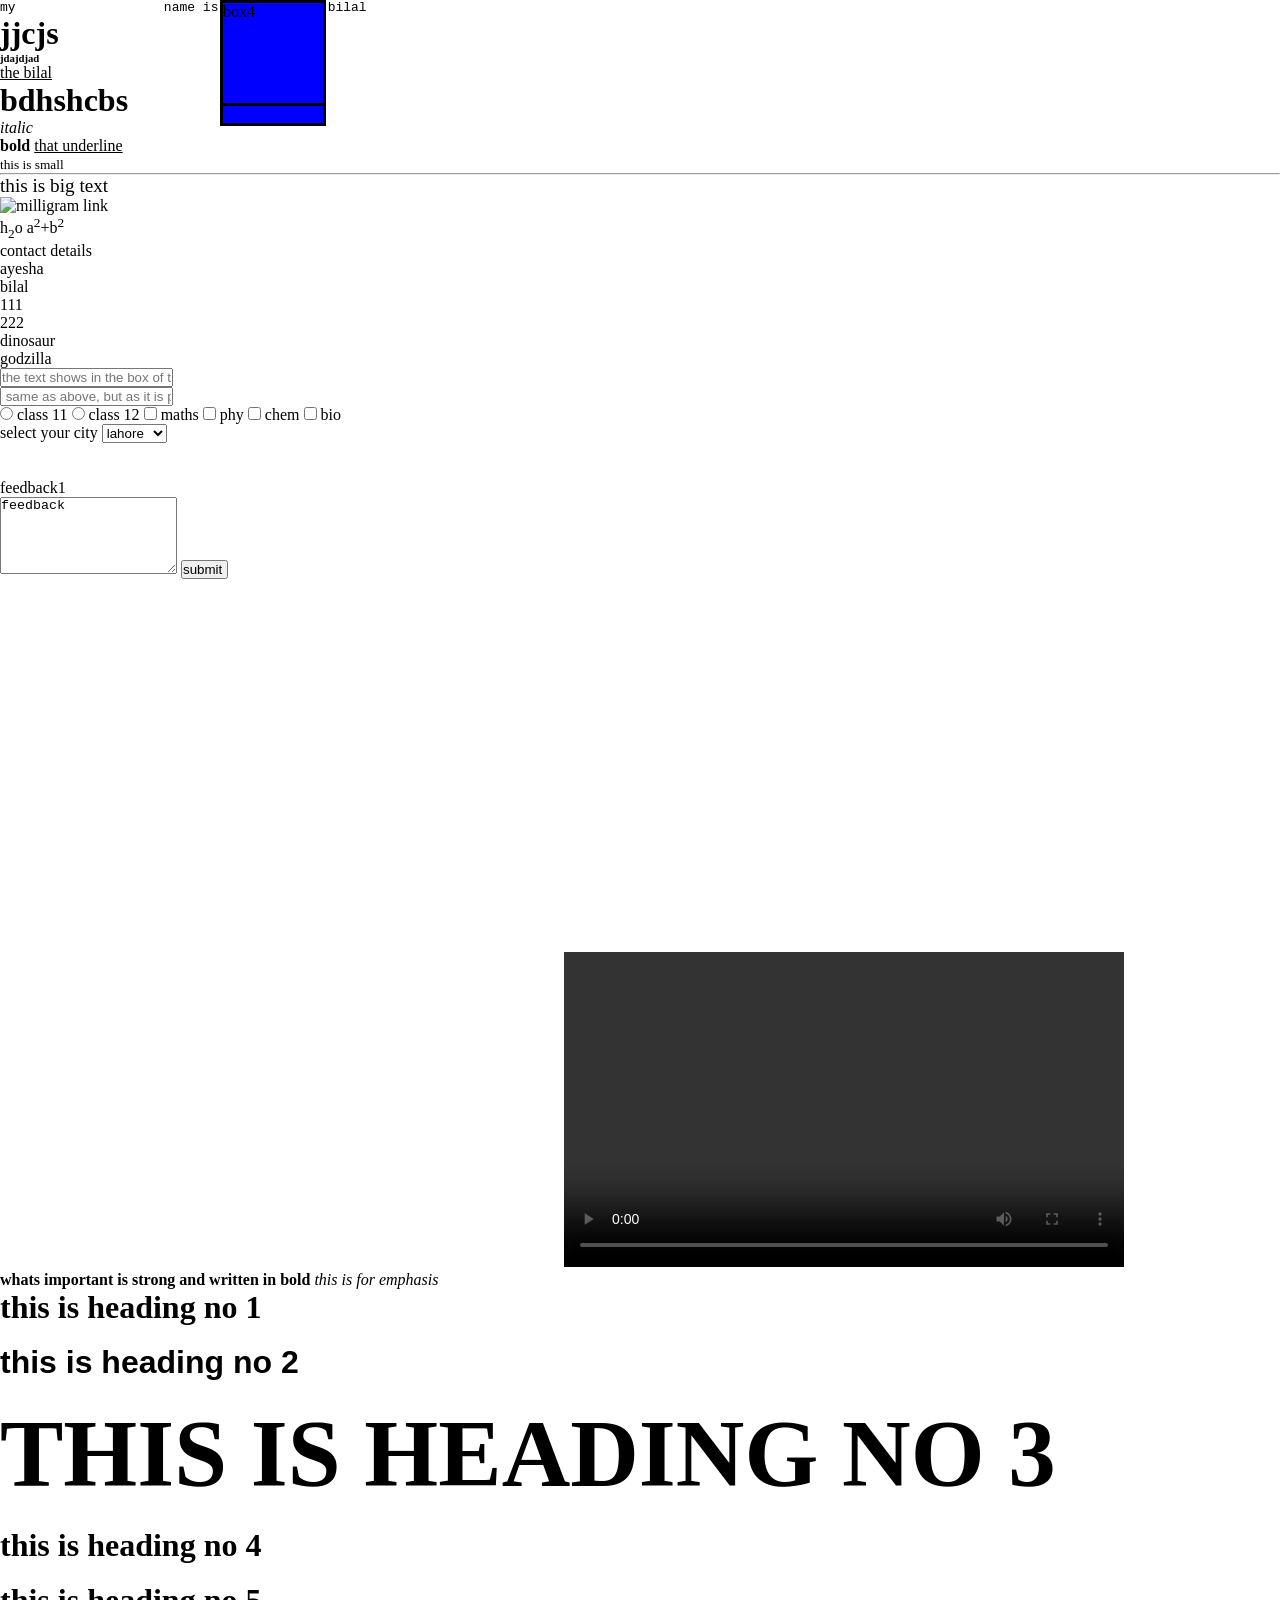
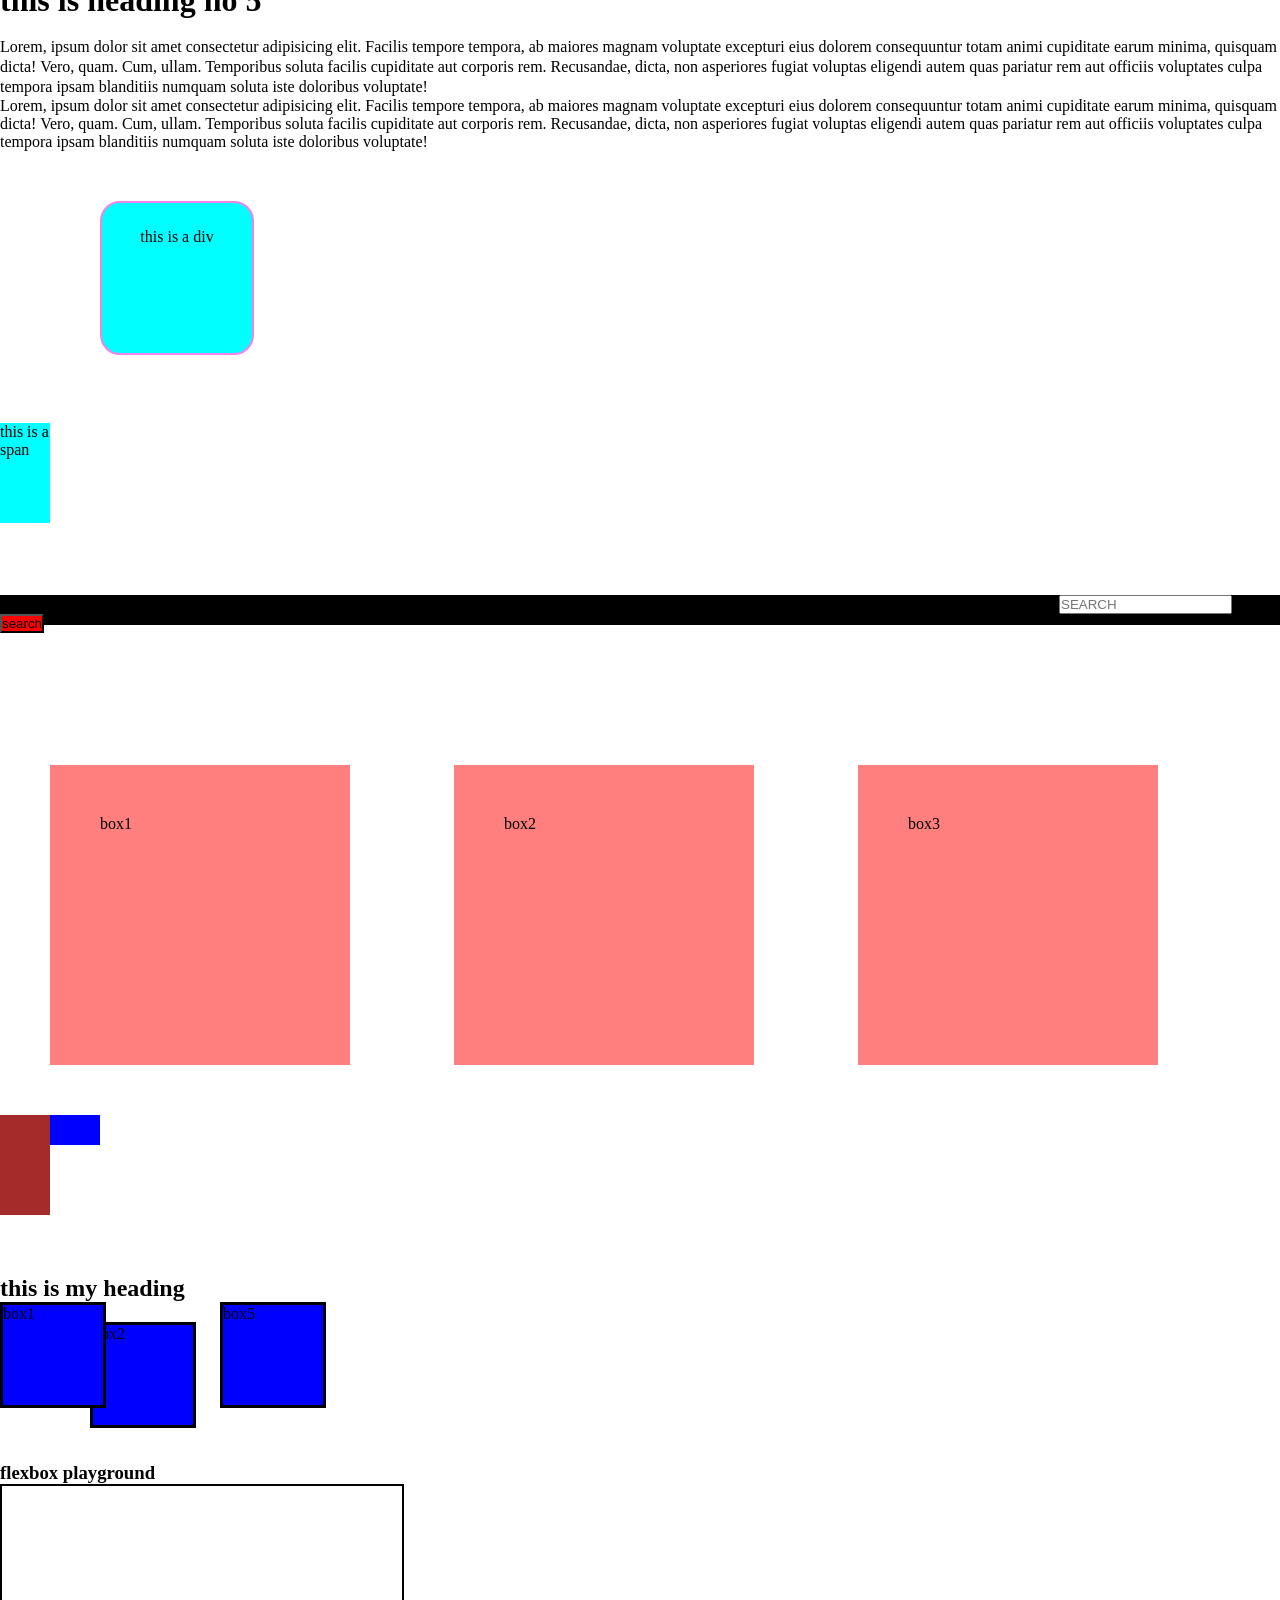
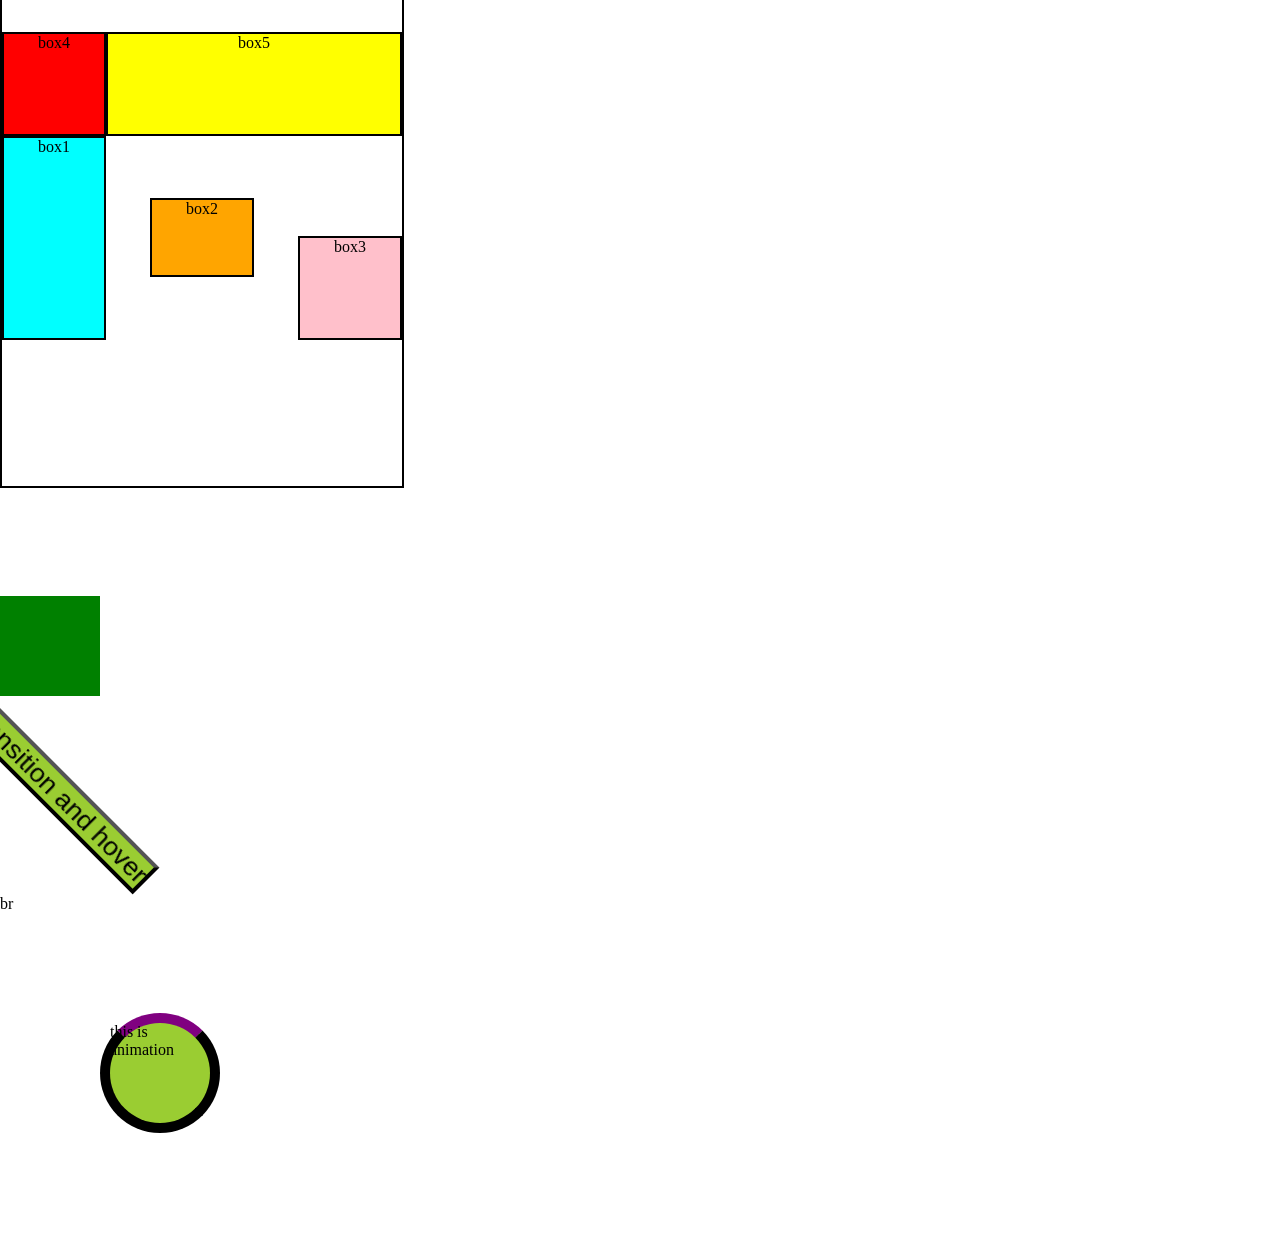
==== index.html @ 179b6be2 "my first code" ====
<!DOCTYPE html>
<html lang="en">
<head>
    <meta charset="UTF-8">
    <meta name="viewport" content="width=device-width, initial-scale=1.0">
    <link rel="stylesheet" href="style.css">
    <title>Document</title>
</head>
<body>

      <header></header>
    <title>my name is bilal</title>
    <pre>my                   name is              bilal</pre>
    <h1>jjcjs</h1>
    <h6>jdajdjad</h6>
    <a href="https://react-native.en.softonic.com/" target="_main"> the bilal </a>
        <header><h1>bdhshcbs</h1></header>
    <i> italic </i>
    <br>


    <b> bold </b>
    <u> that underline</u>
    <!-- this upper section is the first lesson, its comment for ourselves-->
     <br>
     <small>this is small</small>
     <hr>
     <big>this is big text</big>
     <br>
     <img src="https://milligram.com/collections/notebooks" alt="milligram link" height="100" width="200" >
     <p>h<sub>2</sub>o   a<sup>2</sup>+b<sup>2</sup></p>
     <footer> contact details</footer>
     <ul>
        <li>ayesha </li>
        <li>bilal</li>
        <ol>
            <li>111</li>
            <li>222</li>
        </ol>
        <li> dinosaur</li>
        <li>godzilla</li>
     </ul>

     <!--TEXT DECORATION: we can set it non
     list style type: we can set it non 
     -->



     <form>
        <input type="text" placeholder="the text shows in the box of type=text">
        <br>
        <input type="password" placeholder=" same as above, but as it is password it shows in dotted form">
        <br>

        <input type="radio" value="class 11" name="class"> class 11
        <input type="radio" value="class 12" name="class 1"> class 12

        <input type="checkbox" value="maths" name="class" id="1" > maths
        <label for="2"> 
        <input type="checkbox" value="phy" name="class" id="2" > phy
        </label>
         <label for="3"> 
        <input type="checkbox" value="chem" name="class" id="3" > chem
        </label>
         <label for="4"> 
        <input type="checkbox" value="bio" name="class" id="4" > bio
        </label>
<br>
        select your city
        <select  name="city">
            <option value="lahore"> lahore</option>
            <option value="ISB" >ISB</option>
            <option value="karaachi">karachi </option>

        </select>
        <br>
        <br>
        <br>
        feedback1 
        <br>
        <textarea name="feedback" id="1" placeholder=" please give feedback" rows="5">feedback

        </textarea>
        <input type="submit" value="submit ">
    </form>
<br>
  
     
<iframe width="560" height="315" src="https://www.youtube.com/embed/CosNsUVkNjg?si=ky19sd0y8FF1Jpyb" title="YouTube video player" frameborder="0" allow="accelerometer; autoplay; clipboard-write; encrypted-media; gyroscope; picture-in-picture; web-share" referrerpolicy="strict-origin-when-cross-origin" allowfullscreen></iframe>
<br><br><br>
<iframe   width="560" height="315"  src="https://www.wikipedia.org/" frameborder="0"></iframe>


<video  width="560" height="315"  src="https://www.youtube.com/embed/CosNsUVkNjg?si=ky19sd0y8FF1Jpyb" controls loop ></video>






<!--  where left on mac-->
  <br>
  <strong>whats important is strong and written in bold </strong>
  <em>this is for emphasis </em>



<h1 id="h1">this is heading no 1</h1><br>
<h1 id="h2">this is heading no 2</h1><br>
<h1 id="h3">this is heading no 3</h1><br>
<h1 id="h4">this is heading no 4</h1><br>
<h1 id="h5">this is heading no 5</h1><br>



<p id="p1"> Lorem, ipsum dolor sit amet consectetur adipisicing elit. Facilis tempore tempora, ab maiores magnam voluptate excepturi eius dolorem consequuntur totam animi cupiditate earum minima, quisquam dicta! Vero, quam. Cum, ullam.
Temporibus soluta facilis cupiditate aut corporis rem. Recusandae, dicta, non asperiores fugiat voluptas eligendi autem quas pariatur rem aut officiis voluptates culpa tempora ipsam blanditiis numquam soluta iste doloribus voluptate!

</p>
<p id="p2"> Lorem, ipsum dolor sit amet consectetur adipisicing elit. Facilis tempore tempora, ab maiores magnam voluptate excepturi eius dolorem consequuntur totam animi cupiditate earum minima, quisquam dicta! Vero, quam. Cum, ullam.
Temporibus soluta facilis cupiditate aut corporis rem. Recusandae, dicta, non asperiores fugiat voluptas eligendi autem quas pariatur rem aut officiis voluptates culpa tempora ipsam blanditiis numquam soluta iste doloribus voluptate!
</p>

<div id="div1">
    this is a div
</div><br>
<span id="span1">
    this is a span
</span><br>
<br><br><br><br>



<div id="div2">
    <a id="navbar" href="www.google.com" target="_blank">google.com</a>
    <a>Account</a>
    <a>My cart</a>
    <a>contact us</a>
    <input  id="input1"  type="text" placeholder="SEARCH">
    <button>search</button>
</div><br><br>
<br><br><br>

<div id="div3">
    <div class="displayproperty"    >box1</div>
    <div   class="displayproperty"    >box2</div>
    <div  class="displayproperty"     >box3</div>
</div>


<div id="div4">
    <div id="div5">

    </div>

</div><br><br><br><br><br><br><br><br>
<!--intermeditate lessons-->

<h2>this is my heading</h2>
<div class="box1"  id="box1"> box1 </div>
<div class="box1"  id="box2"> box2 </div>
<div class="box1" id="box3"> box3 </div>
<div class="box1" id="box4"> box4 </div>
<div class="box1" id="box5"  >box5 </div>

<!--flexbox-->
<br><br><br><br>
<h3 class="flexboxplayground" > flexbox playground</h3>
<div class="playground"  id="flexbox" >
    <div class="playground" id="flexbox1" > box1</div>
    <div class="playground" id="flexbox2" > box2</div>
    <div  class="playground" id="flexbox3" > box3</div>
    <div class="playground" id="flexbox4" > box4</div>
    <div class="playground" id="flexbox5" > box5</div>
</div><br><br><br><br><br><br>

<div id="mediaquery">

</div><br><br><br><br><br>

<div id="hover" >
     <button id="button" >transition and hover</button>
</div><br><br><br><br><br>br

<div id="animation" >
    this is animation

</div>


<br><br><br> <br><br><br>
<br><br><br><br><br><br>
<!---->
</body>
</html>
---- style.css ----
/**/
*{
    margin: 0;
    padding: 0;
    color: black;
}
#h1{
    font-weight: bolder;
}
/* 0 to 900 font weight + bolder like options according to the need*/

 #h2 {
    font-family: Arial, Helvetica, sans-serif;
 }
 /* there are three fonts written in in upper section thats for respnsiveness of websites beacuse sometimes the user opens it on laptop phone etc so sometimes it cant support that font so alternate is always the next one*/

 #h3 {
    font-size: 95px;
    text-transform: uppercase;
 }
/*1 to 95px*/
/*capitalize uppercase etc*/

#p1{
    line-height: 20px;
}
/* for distance between the lines*/



/*hear starts level 2*/
/* properties like
padding: the area left around the content
height and width: the main area of the content , blue area
margin: distance between 2 contents the orange area
border: the outer line to block the content and margin
example is like a box and its inside content like for eg LED
*/

#div1{
height: 100px;
width: 100px;
background-color: aqua;
border-width: 2px;
border-style: solid;
border-color: violet;
text-align: center;
border-radius: 20px;
padding: 25px 25px 25px 25px;
margin: 50px 50px 50px 100px;

}
/* text lign stays in center because border was solid*/
/* to circle the box we use BORDER RADIUS, IF HEIGHT WIDTH IS SAMe we use 50% in border radius to make it full circle , */
/*in orer to do padding from all sides you just move clockwise and write all 4 of pedding as in upper example, the same goes with MARGIN*/
#span1{
height: 100px;
width: 50px;
display: inline-block;
background-color: aqua;
}
/*inline block changed the size of span, nothing ese changes it*/


#div2{
    
    background-color: black;
    height: 30px;


}
button{
    background-color: red;
}
a {
    margin-right: 200px;
}
#input1{
    color: black;
}

#div3{
    .displayproperty{
        background-color: rgba(255, 0, 0, 0.5);
        width: 200px;
        height: 200px;
        margin: 50px;
        padding: 50px;
        display: inline-block;

    }
}
/*display properties: like
 inline:stays in same line, does not cover extra area
  block:covers extra area
   inline-block: covers all sides of margin padding with single command like 50px
   none: if used it removes the data and leaves the space for the other content to take its place
   */
/* alpha chanel: used with rgb as rgba whose value is between 0 to 1, like 0.25,0.35 etc.  it lights or darks the color*/
   /*visiibilty:none, it obly disappears the content but not its place, the place stays intact*/


   #div4{
    height: 30px;
    width: 100px;
    background-color: blue;
    display: inline-block;
   }
   #div5{
    height: 100px;
    width: 50%;
    background-color: brown;
   }
   /* these are relative units
   unit: 
   %: is used as a child of parent tag. if for example the value of width height margin etc is set to 100px or somelse, then we can set the child tag value with % in relation to parent tag for example parent tag is 100px with % we write 50% it sets to 50% of parents size
   em: it can be set the same like 1em  or double 2em, or according to the need but some properties maintain  their own size of em and not dependent on parent size
   rem: root em. default html settings eg font size etc
   vh & vw: viewort height & width could take whole space of browser window. 1-100 can be used.
    */


    /* begginer finished*/

    /* intermediate started*/


.box1{
    height: 100px;
    width: 100px;
    background-color: blue;
    border: solid;
    display: inline-block;

}
#box1{
    position: static;
    z-index: 1;
    background-image: url("sample photo.jpg");
    background-size: contain;
    background-repeat: no-repeat;
    
}

          /* back ground image put in same folder as html file, change size to fit pic according to need*/
#box2{
    position: relative;
    top: 20px;
    right: 20px;
    z-index: -3;
}
#box3{
    position: absolute;
    top: 20px;
}
#box4{
    position: fixed;
        width:100px;

    top: 0px;
}
#box5{
    position: sticky;
    top: 0px;
    left: 100px;
}

/* positions
static: stays same no top right left property changes it. z index not apply here
relative: it moves from its its original place to top bottom right left, we just have to set its value in px
absolute: its moves to its ancestral tag which is normally body tag then it coud be others .the nearest one positions it 
fixed: if given any property of right left top bottom its moves there. like if given bottm it moves to bottom of the browser. where footer lies. the SECOND quality of it is if set to 0px it stays on screen whether scrolled down or up. for navbar
sticky: works as relative and fixed. it moves up down left right according to value and get sticked to its original place

*/

/*
z index: if something is over lapping and you want to put sumthing above the other you just put higher value like 1 2 3 or you can do it in negative -1 -2 etc according to the need
*/

/*UNSPLASH FOR BACKGROUND IMAGES*/


#flexbox{
    height: 600px;
    width: 400px;
    border: 2px solid black;
    display: flex;
    flex-direction: row;
    justify-content: space-between;
    flex-wrap: wrap-reverse;
    align-content: center;
    align-items: center;
    




}
.playground{
    text-align: center;
    display: inline-block;
    border: 2px solid black;

}

#flexbox1{
    height: 200px;
    width: 100px;
    background-color: aqua;

}

#flexbox2{
    height: 75px;
    width: 100px;
    background-color: orange;
    
}
#flexbox3{
    height: 100px;
    width: 100px;
    background-color: pink;
    align-self: first baseline;
    
}
#flexbox4{
    height: 100px;
    width: 100px;
    background-color: red;
    
}
#flexbox5{
    height: 100px;
    width: 100px;
    flex-grow: 2;
    background-color: yellow;
    
}

/* flexbox: its stays in the container we make and adjust in that according to the properties
dislplay felx starts the container and the children tags properties comes under it
flex-direction: there are four directions. row, row reverse, coloumn , column reverse. main purpose defined in the terms itself.
justify content: flex sart flex end center space between, end, etc . These provides more options, and items listed in line stays with sequence, wherelse, in flex direction the direction changed  for eg from left to right so as its sequence also changed.
flexwrap: controls if there is not enough sace the items move to next coloumn or line
align items: controls individually items(boxes) to align according to command
align content: content means as a whole, means everything in container aligns to to its axis as commanded
align slef: just the idividual adjust its position
flex grow & shrink: if in a container there is not much space, the items shrink equally, but if we give value to certain property about to grow or shrink, then those items will shrink and grow accordingly, and the rest will be adjust according to the left space. the values used for these are 0 1 2 etc. where 2 means double the amount of shrink or grow


*/

#mediaquery{
    height: 100px;
    width: 100px;
    background-color: aqua;
}

@media (width: 600px){
    #mediaquery{
        background-color: brown;
    }
}
@media (min-width: 601px){
    #mediaquery{
        background-color: green;
    }
}
@media (min-width: 300px)and (max-width:599px){
    #mediaquery{
        background-color: yellow;
    }
}
/* media query
it is used for responsiveness across different devices. few properties could be changed for its responsiveness, like font size, width etc. the way to use it defined upwards

*/
#button{
    background-color: yellowgreen;
    
}
#button{ 
    transition-property:all;
    transition-duration: 2s;
    transition-timing-function: steps(5);
    transition-delay: 2s;
    rotate:45deg ; /* css transform with property rotate*/
    transform: scale(2); /* css transform with property scale.fro eg 2 is written it doubled the size of the content x and y axis are height and width, so    you can change it as well width comes first height value later*/

}
#button:hover{
        background-color: red;
        font-size: 20px;
        rotate: 360deg;
        transform: translateX(50px);/* translate moves the direction along axis negative or positive. you can use it hover as well as without it. if the content is attached or near the edges of browser it can also move out of site because of the value set in px*/
          /*transform: rotate(90deg) scale(1.2) translateX(30px) skewX(30deg);*/

        transform: skew(20deg);
       

    }

    /*hover and transition
    hover and trasition goes with eachother, both terms meaning are deined in their names
    it does not apply to parent or child, it applies on element itself
    there are different functions as stated above, and there are else, which coulkd be explored with time.
    hover and transition both should be written separately
    transition shorthand: property name duration timking function delay. easy way.

    */
    /*transform explaination is upwards*/

    #animation{
    background-color: yellowgreen;
    height: 100px;
    width: 100px;
    border: 10px solid black; 
    border-radius: 50%;
    position: relative;
    top: 100px;
    left:100px;
    border-top:10px solid purple ; 
    animation-name: coloranimate;
    animation-duration: 3s;
    animation-iteration-count: infinite;
    animation-delay: 0s;
    animation-direction: alternate-reverse;
    }
     @keyframes coloranimate{
    0%{
        transform: rotate(0deg);
       left: 0px;
        background-color: red; 
    }

    50%{
        top: 200px;
        background-color: orange;
        
    }
    100%{
        transform: rotate(360deg);
        left: 200px;
        background-color: blue;
    }
}/* alternate way to do it in % form you can set 100 values from 0 to 100, but i this example we have used just 3 of it*/




/*@keyframes coloranimate{
    from{
        left: 0px;
        background-color: red;
    }
    to{
        left: 200px;
        background-color: blue;
    }
}*/

/* animation is like transition  
it has some properties like, anmation duration,delay, iteration etc some of which are used upwards
its starts with @keyframes then you name it, then set from and to
then you use the name of the property in ANIMATION-NAME to connect them
*/
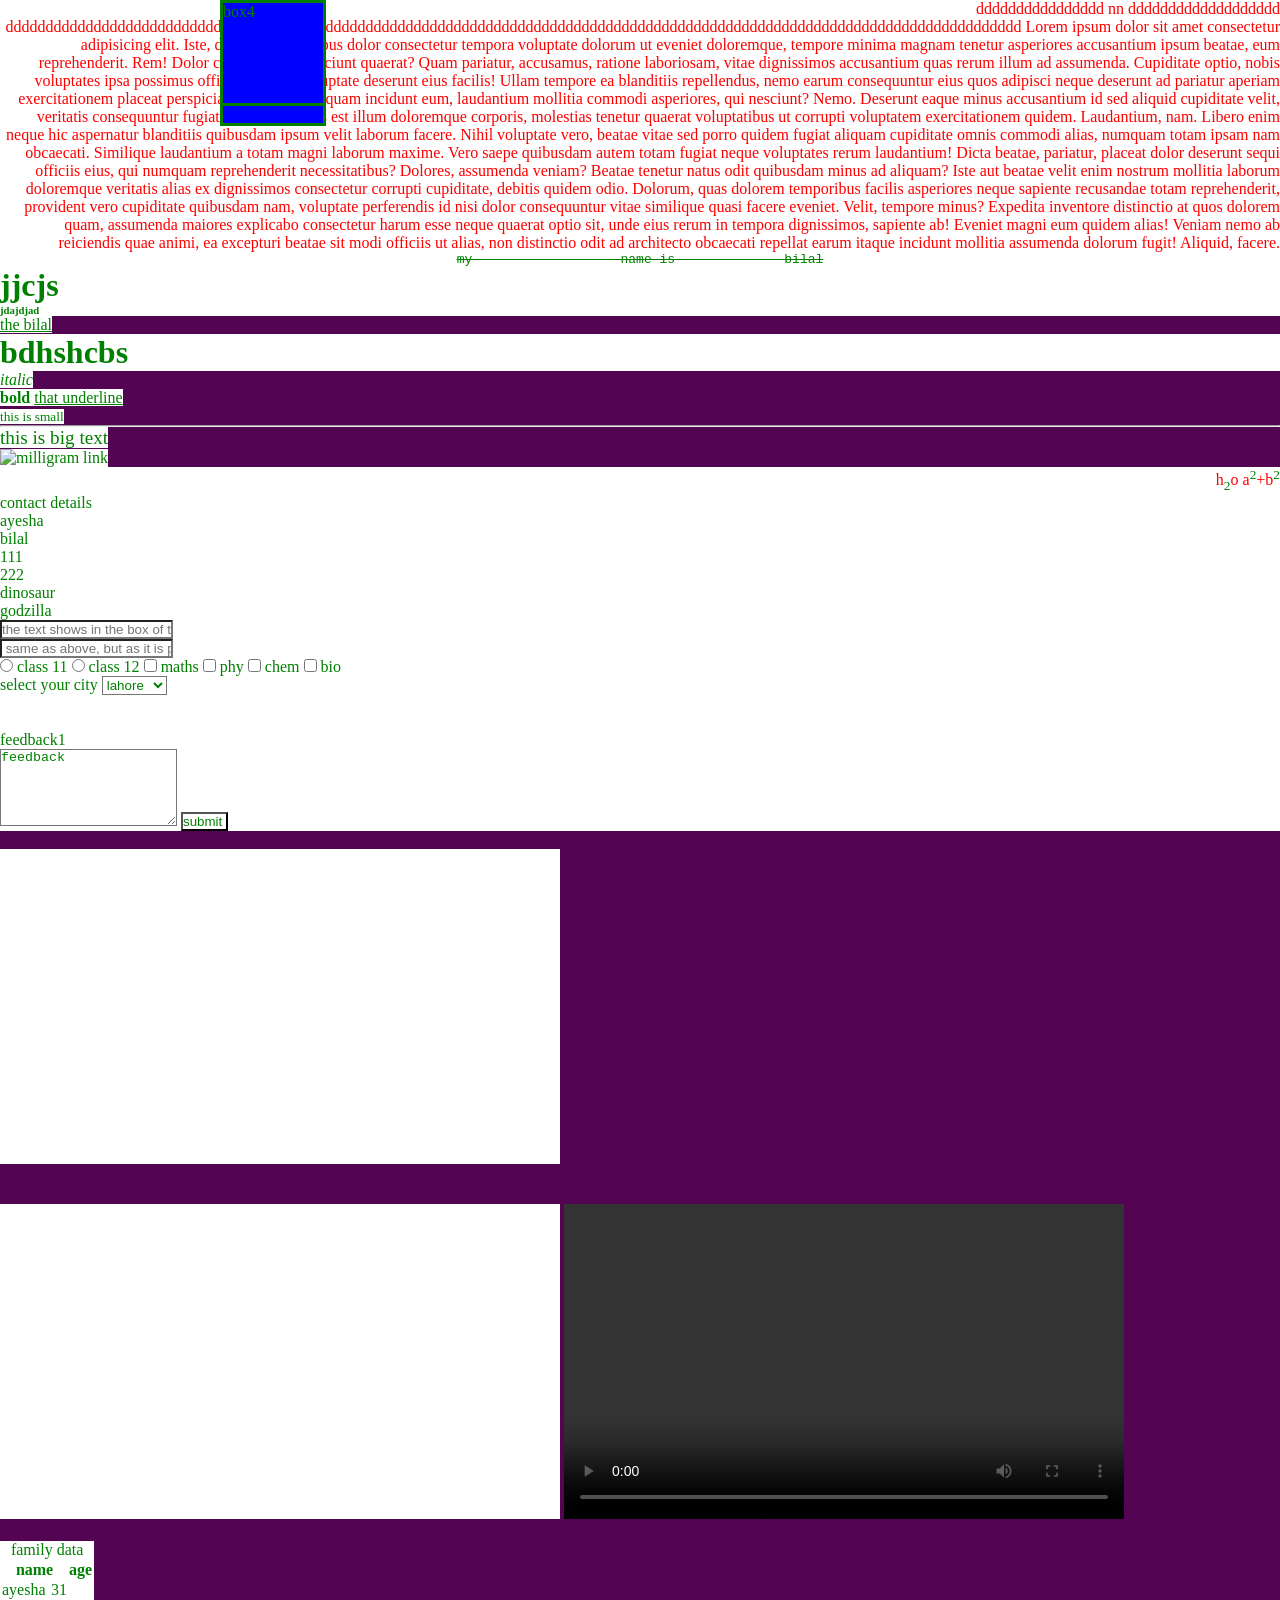
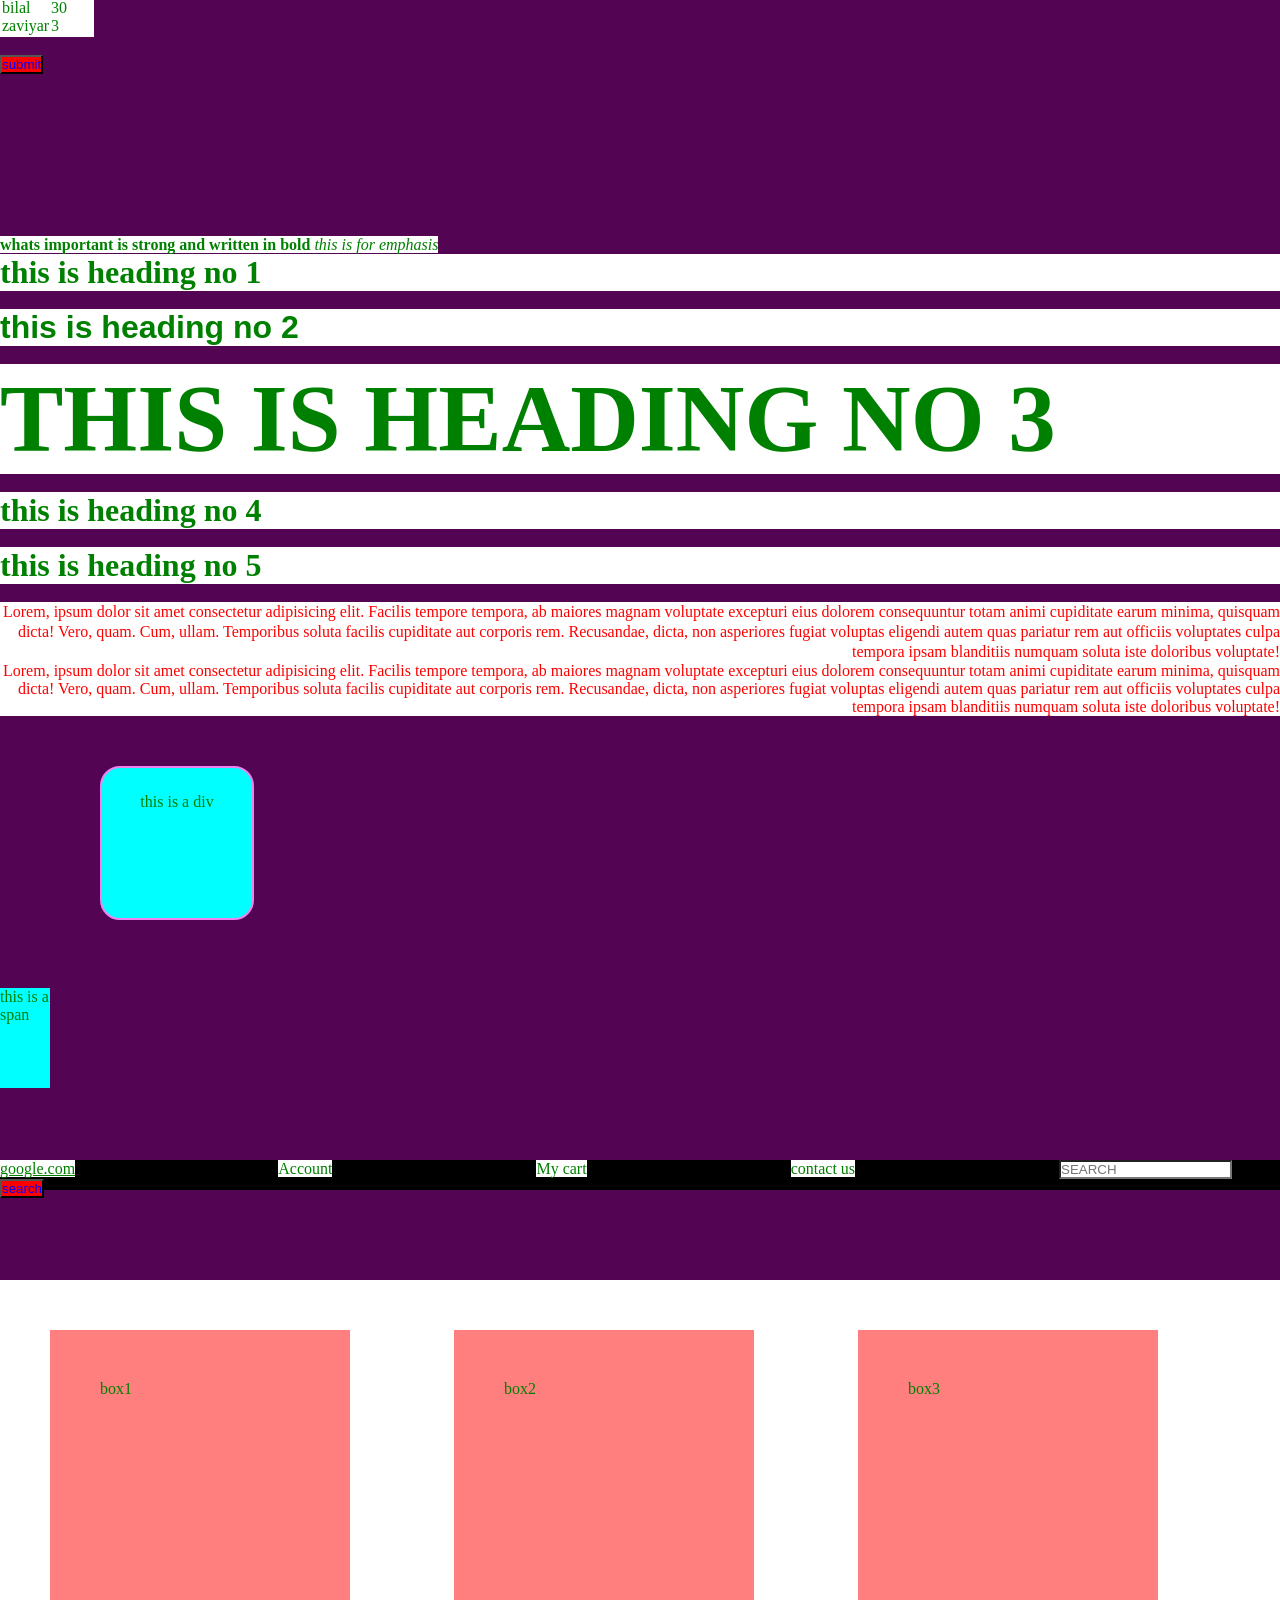
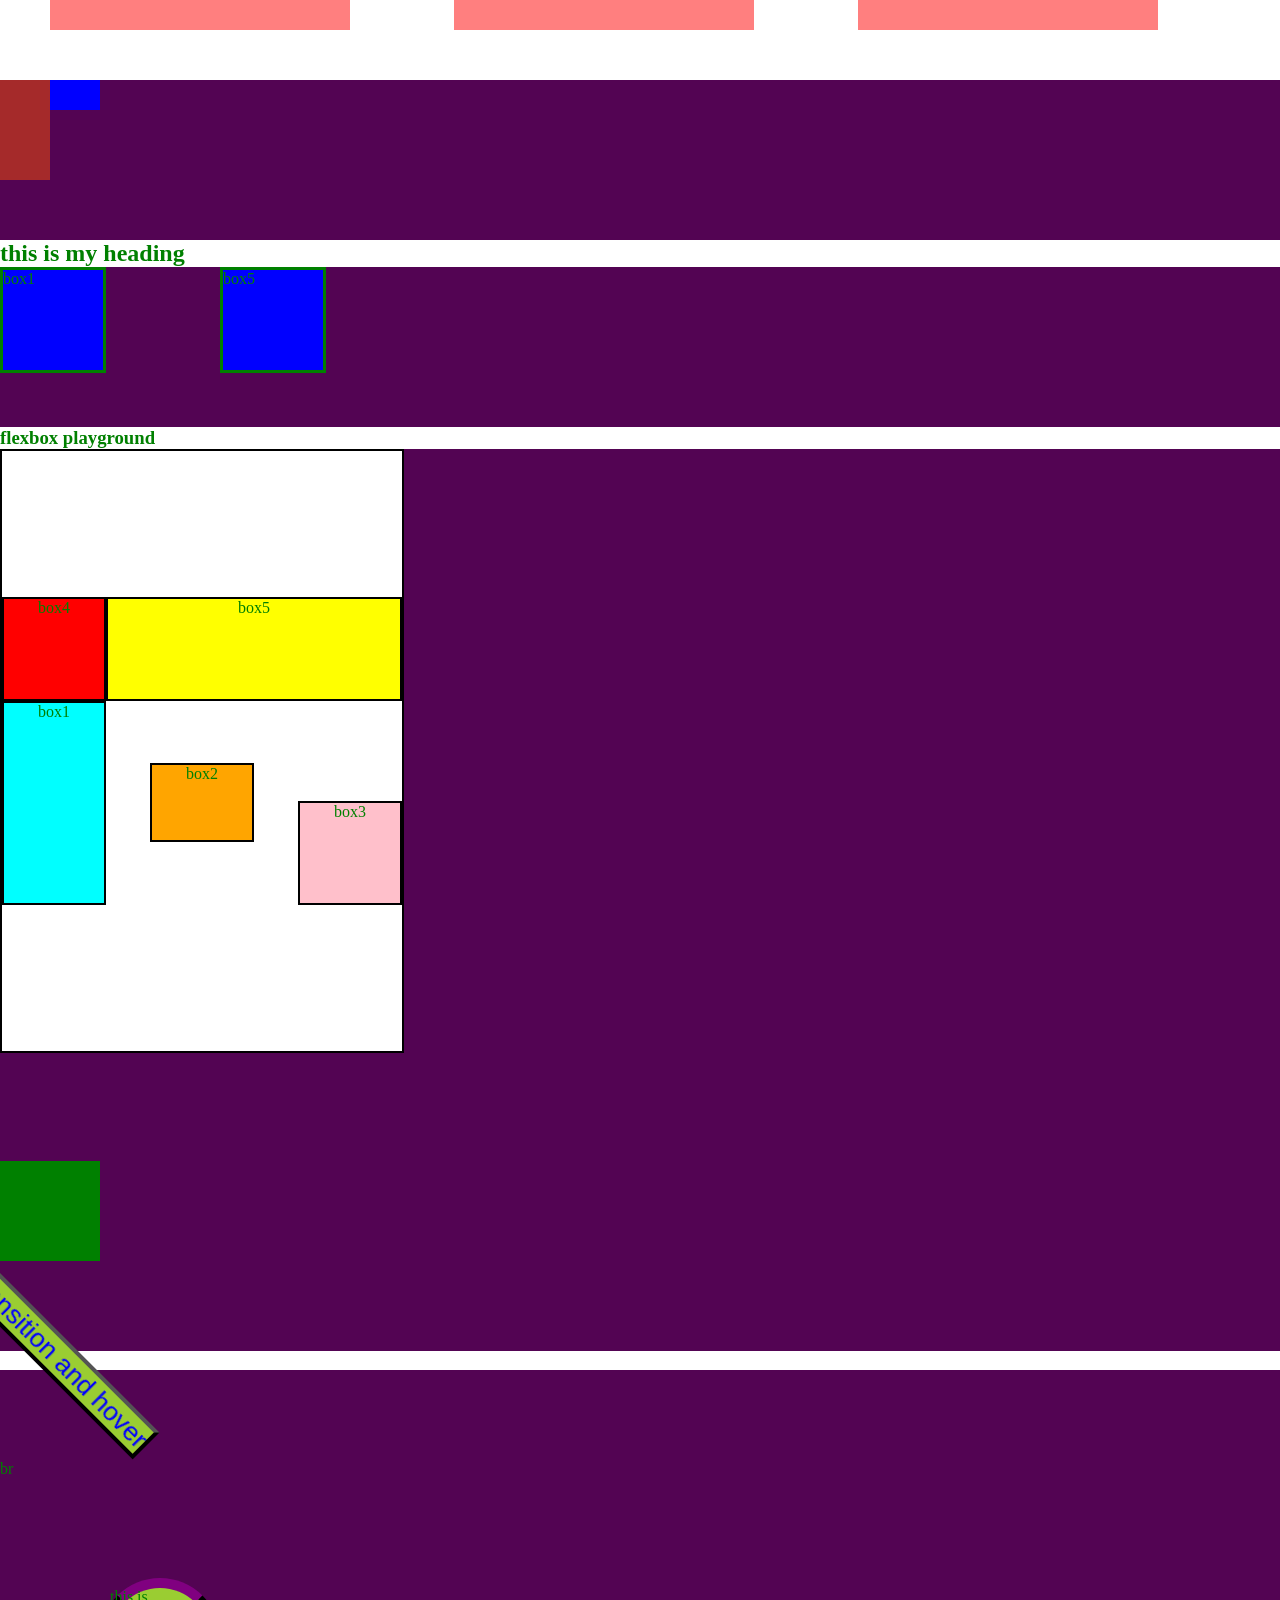
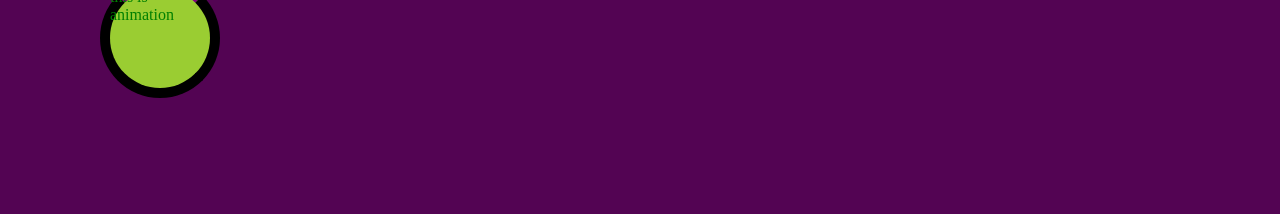
==== commit c744e11c: "2nd day changes" ====
--- a/index.html
+++ b/index.html
@@ -3,13 +3,24 @@
 <head>
     <meta charset="UTF-8">
     <meta name="viewport" content="width=device-width, initial-scale=1.0">
-    <link rel="stylesheet" href="style.css">
+    <link rel="stylesheet" href="style.css"> <!-- link means its an external file. Rel means what type of file it is for example css stylesheet. Href tells the location of the file-->
     <title>Document</title>
 </head>
 <body>
 
       <header></header>
     <title>my name is bilal</title>
+    <div id="divid">
+    <p  > dddddddddddddddd nn                             ddddddddddddddddddd   ddddddddddddddddddddddddddddddddddddddddddddddddddddddddddddddddddddddddddddddddddddddddddddddddddddddddddddddddddddddddddddddd Lorem ipsum dolor sit amet consectetur adipisicing elit. Iste, dolorem? Doloribus dolor consectetur tempora voluptate dolorum ut eveniet doloremque, tempore minima magnam tenetur asperiores accusantium ipsum beatae, eum reprehenderit. Rem!
+    Dolor consequuntur nesciunt quaerat? Quam pariatur, accusamus, ratione laboriosam, vitae dignissimos accusantium quas rerum illum ad assumenda. Cupiditate optio, nobis voluptates ipsa possimus officiis iusto ea voluptate deserunt eius facilis!
+    Ullam tempore ea blanditiis repellendus, nemo earum consequuntur eius quos adipisci neque deserunt ad pariatur aperiam exercitationem placeat perspiciatis explicabo aliquam incidunt eum, laudantium mollitia commodi asperiores, qui nesciunt? Nemo.
+    Deserunt eaque minus accusantium id sed aliquid cupiditate velit, veritatis consequuntur fugiat quasi nemo eius est illum doloremque corporis, molestias tenetur quaerat voluptatibus ut corrupti voluptatem exercitationem quidem. Laudantium, nam.
+    Libero enim neque hic aspernatur blanditiis quibusdam ipsum velit laborum facere. Nihil voluptate vero, beatae vitae sed porro quidem fugiat aliquam cupiditate omnis commodi alias, numquam totam ipsam nam obcaecati.
+    Similique laudantium a totam magni laborum maxime. Vero saepe quibusdam autem totam fugiat neque voluptates rerum laudantium! Dicta beatae, pariatur, placeat dolor deserunt sequi officiis eius, qui numquam reprehenderit necessitatibus?
+    Dolores, assumenda veniam? Beatae tenetur natus odit quibusdam minus ad aliquam? Iste aut beatae velit enim nostrum mollitia laborum doloremque veritatis alias ex dignissimos consectetur corrupti cupiditate, debitis quidem odio.
+    Dolorum, quas dolorem temporibus facilis asperiores neque sapiente recusandae totam reprehenderit, provident vero cupiditate quibusdam nam, voluptate perferendis id nisi dolor consequuntur vitae similique quasi facere eveniet. Velit, tempore minus?
+    Expedita inventore distinctio at quos dolorem quam, assumenda maiores explicabo consectetur harum esse neque quaerat optio sit, unde eius rerum in tempora dignissimos, sapiente ab! Eveniet magni eum quidem alias!
+    Veniam nemo ab reiciendis quae animi, ea excepturi beatae sit modi officiis ut alias, non distinctio odit ad architecto obcaecati repellat earum itaque incidunt mollitia assumenda dolorum fugit! Aliquid, facere.</p>
     <pre>my                   name is              bilal</pre>
     <h1>jjcjs</h1>
     <h6>jdajdjad</h6>
@@ -94,7 +105,33 @@
 
 <video  width="560" height="315"  src="https://www.youtube.com/embed/CosNsUVkNjg?si=ky19sd0y8FF1Jpyb" controls loop ></video>
 
-
+<br><br>
+<table>
+    <thead>
+    <caption>
+        family data <!-- used in tables to give informatoion as heading about the data of the table-->
+    </caption>
+    <tr>
+    <th colspan="2">name </th>  <!-- colspan is how many rows the header cover like 2 or 3-->
+    <th colspan="3">age</th>
+    </tr>
+    </thead>
+    <tbody>
+    <tr>
+        <td>ayesha <br> bilal <br> zaviyar </td>
+        <td>31 <br> 30 <br> 3 </td>
+    </tr>
+    <tbody>
+
+
+</table>
+
+<br>
+<button> submit</button>
+
+
+<br><br><br><br><br><br>
+<br><br><br>
 
 
 
--- a/style.css
+++ b/style.css
@@ -1,9 +1,38 @@
-/**/
+
 *{
     margin: 0;
     padding: 0;
-    color: black;
-}
+    color: green;
+    background-color: white;
+}
+p {
+    text-align: right;
+    color: red;
+}
+pre{
+    text-align: center;
+    text-decoration:line-through; 
+} /* alot of options in decoration according to the need, if we right color with the value we could change the color of the line */
+
+button{
+    color:#0000ff;
+    background-color: darkblue;
+}
+/* 00 to ff 00 is 0 ff is 255, easy way to write colors , like the ratio is set upwards,( cooler.co )  for color selection  */
+
+body{
+    background-color: rgb(249, 245, 245); 
+}  
+/* 0 to 255 colors could be selected , like the ratio is set upwards */
+pre {
+
+}
+#divid {
+
+background-color: rgb(83, 4, 83);
+}
+/**/
+
 #h1{
     font-weight: bolder;
 }
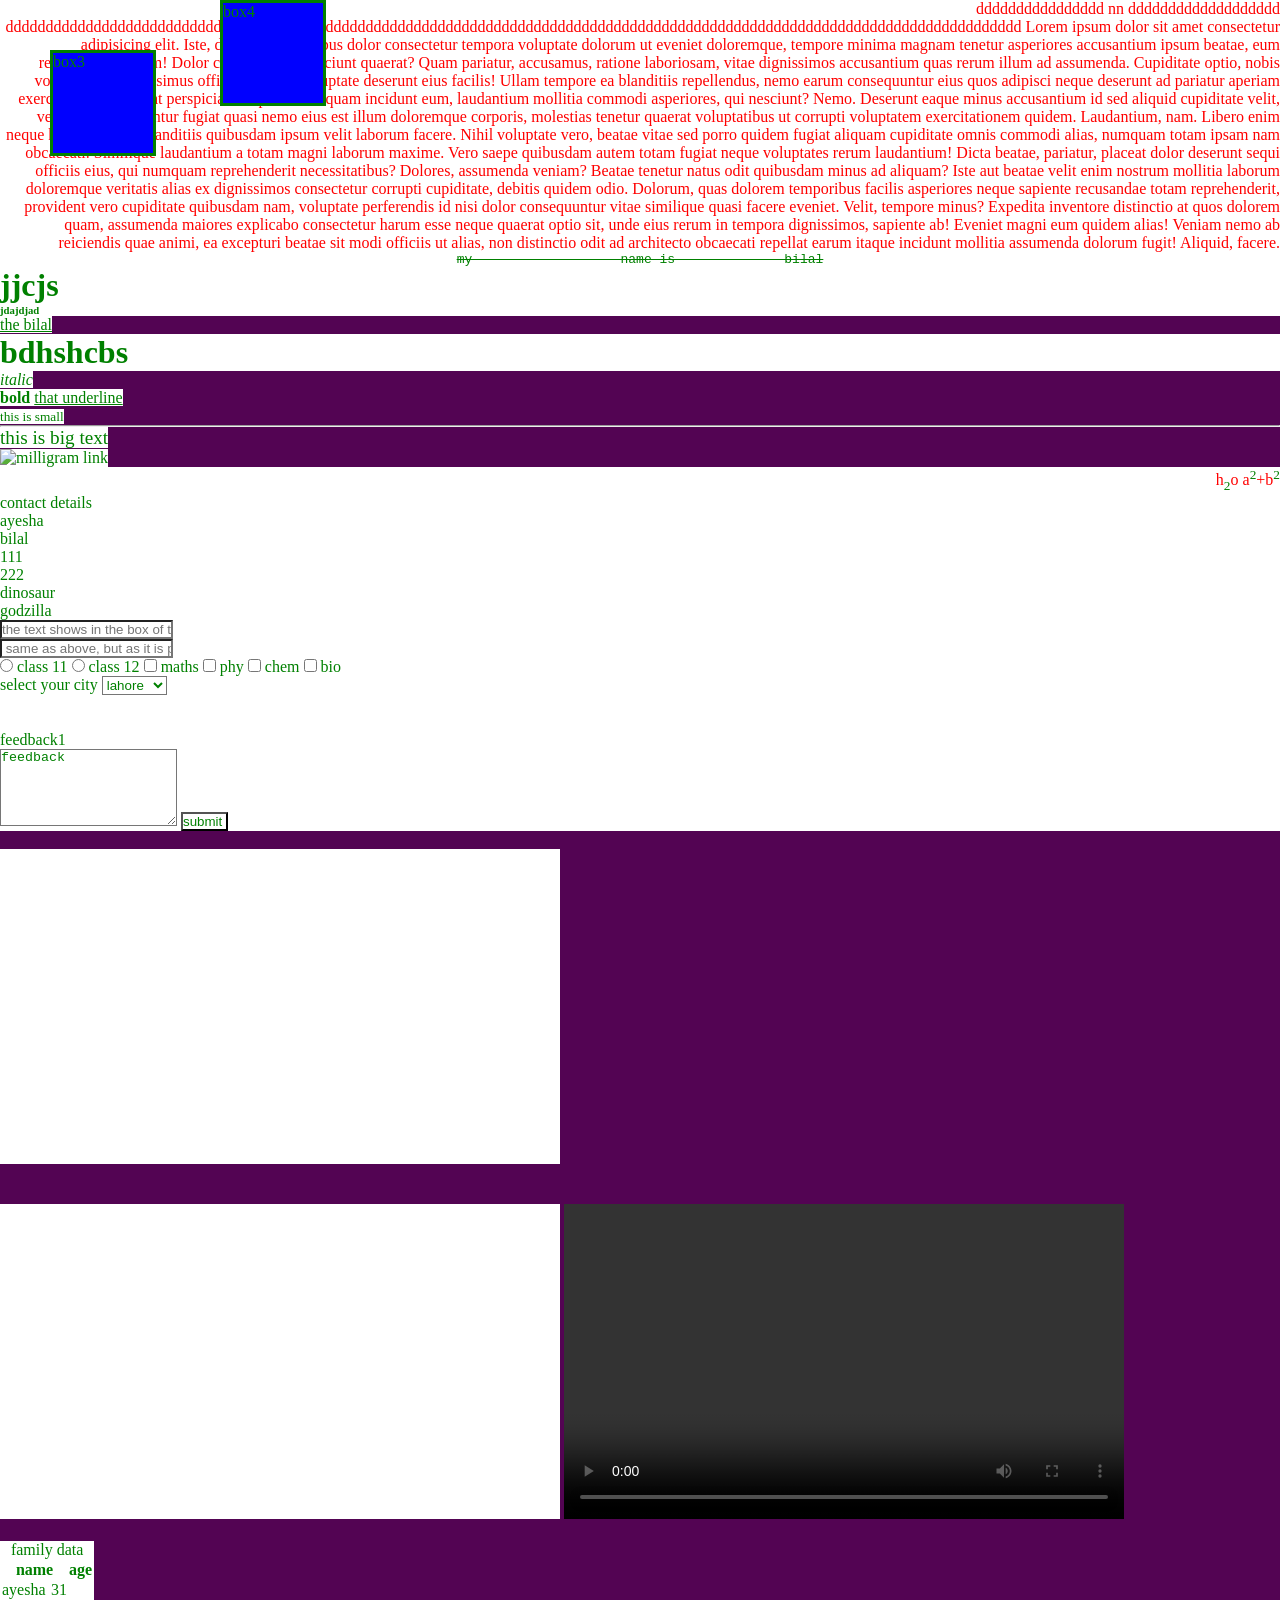
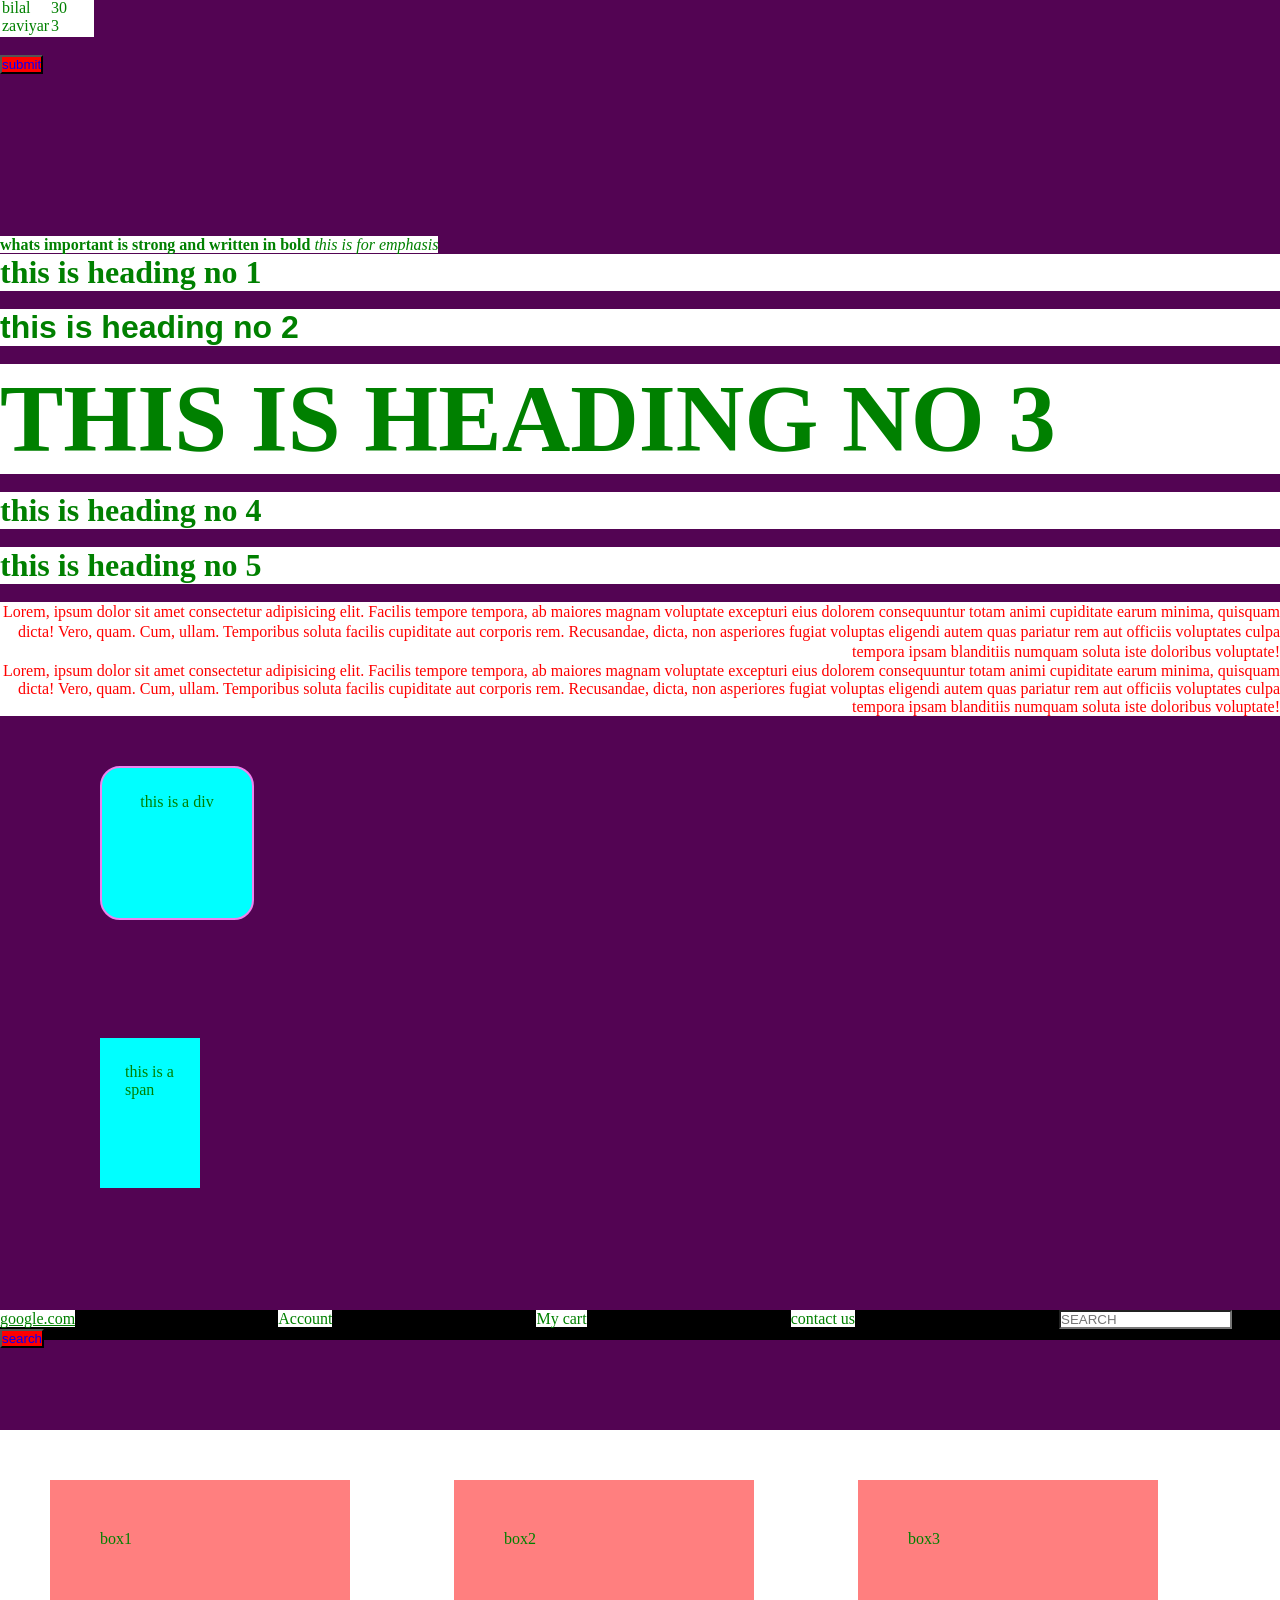
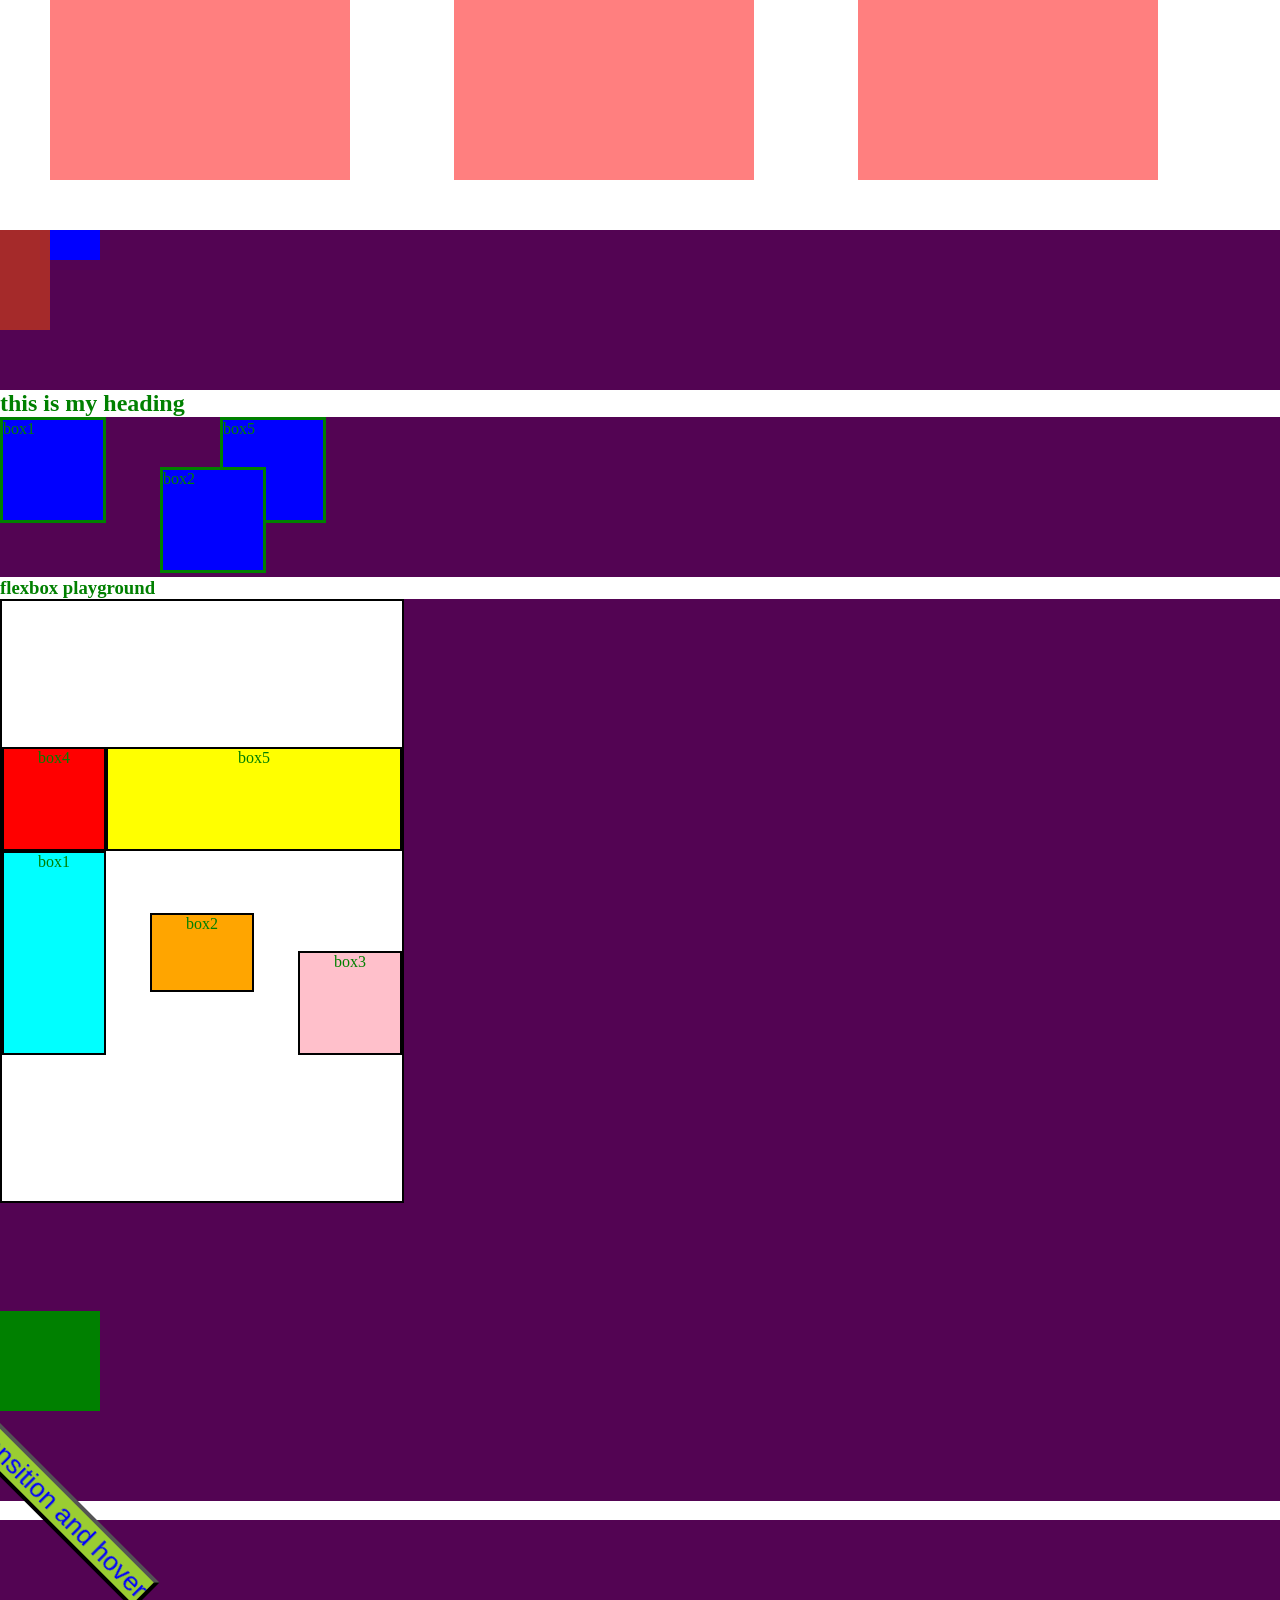
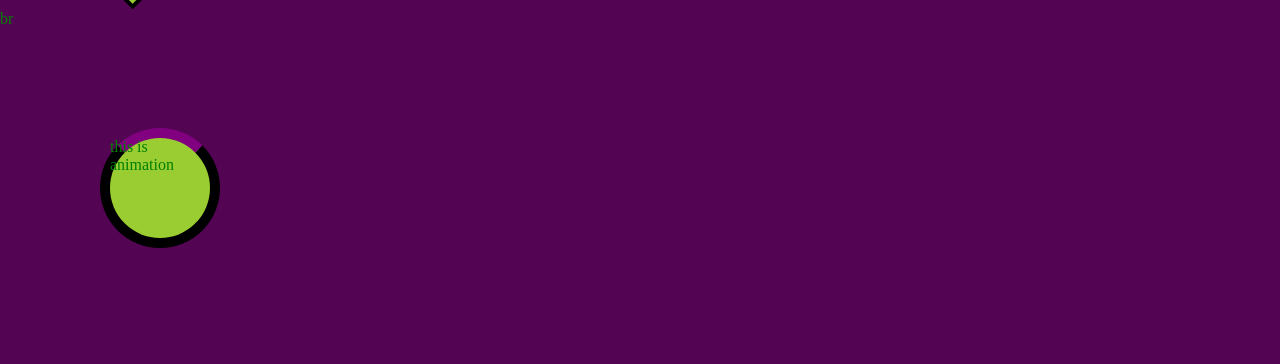
==== commit c8da1a01: "made some changes" ====
--- a/index.html
+++ b/index.html
@@ -4,12 +4,14 @@
     <meta charset="UTF-8">
     <meta name="viewport" content="width=device-width, initial-scale=1.0">
     <link rel="stylesheet" href="style.css"> <!-- link means its an external file. Rel means what type of file it is for example css stylesheet. Href tells the location of the file-->
-    <title>Document</title>
+        <title>my name is bilal</title>
+
 </head>
+<!-- put other pages anchor tags in each sections area like , pages which are gonna open from header section put those anchor tags in that section , same goes for main and footer-->
+ <!-- to connect all pages of html give them different name them index.html then in the header section add <nav> tag and use anchor tag and write href  for eg <a href="about.html"> about</a>-->
 <body>
 
       <header></header>
-    <title>my name is bilal</title>
     <div id="divid">
     <p  > dddddddddddddddd nn                             ddddddddddddddddddd   ddddddddddddddddddddddddddddddddddddddddddddddddddddddddddddddddddddddddddddddddddddddddddddddddddddddddddddddddddddddddddddddd Lorem ipsum dolor sit amet consectetur adipisicing elit. Iste, dolorem? Doloribus dolor consectetur tempora voluptate dolorum ut eveniet doloremque, tempore minima magnam tenetur asperiores accusantium ipsum beatae, eum reprehenderit. Rem!
     Dolor consequuntur nesciunt quaerat? Quam pariatur, accusamus, ratione laboriosam, vitae dignissimos accusantium quas rerum illum ad assumenda. Cupiditate optio, nobis voluptates ipsa possimus officiis iusto ea voluptate deserunt eius facilis!
@@ -24,8 +26,16 @@
     <pre>my                   name is              bilal</pre>
     <h1>jjcjs</h1>
     <h6>jdajdjad</h6>
-    <a href="https://react-native.en.softonic.com/" target="_main"> the bilal </a>
-        <header><h1>bdhshcbs</h1></header>
+    <a href="https://react-native.en.softonic.com/" target="_blank"> the bilal </a><!-- target attribute values 
+    self, open links in same page
+    blank,open link in new tab
+    parent, open in parent frame(that holds the  iframes)
+    top, open in top frame. open link full browser window(removes all frames)
+
+    -->
+        <header><h1>bdhshcbs</h1></header> <!--h1 and mian tag should be used once per page
+        main is the center part and everythhing normally should come init it like the the tags article and section
+        -->
     <i> italic </i>
     <br>
 
@@ -36,7 +46,7 @@
      <br>
      <small>this is small</small>
      <hr>
-     <big>this is big text</big>
+     <big>this is big text</big> <!--bit not used now a days, small uses for disclaimers-->
      <br>
      <img src="https://milligram.com/collections/notebooks" alt="milligram link" height="100" width="200" >
      <p>h<sub>2</sub>o   a<sup>2</sup>+b<sup>2</sup></p>
@@ -60,14 +70,17 @@
 
      <form>
         <input type="text" placeholder="the text shows in the box of type=text">
-        <br>
+        <br> <!-- there are other options of type, like email, number, submit etc-->
+        <!-- value attribute is data behind it which is connected with JS
+         name attribue combines the whole group like a class but it is used in input -->
         <input type="password" placeholder=" same as above, but as it is password it shows in dotted form">
         <br>
 
         <input type="radio" value="class 11" name="class"> class 11
-        <input type="radio" value="class 12" name="class 1"> class 12
+        <input type="radio" value="class 12" name="class"> class 12
 
         <input type="checkbox" value="maths" name="class" id="1" > maths
+        <!-- label is to click on text to mark the checkbox. to connect label with input, you need for in label and id in input. give for and id same name to connect label and input -->
         <label for="2"> 
         <input type="checkbox" value="phy" name="class" id="2" > phy
         </label>
@@ -103,7 +116,7 @@
 <iframe   width="560" height="315"  src="https://www.wikipedia.org/" frameborder="0"></iframe>
 
 
-<video  width="560" height="315"  src="https://www.youtube.com/embed/CosNsUVkNjg?si=ky19sd0y8FF1Jpyb" controls loop ></video>
+<video  width="560" height="315"  src="https://www.youtube.com/embed/CosNsUVkNjg?si=ky19sd0y8FF1Jpyb" controls loop ></video><!-- type attribute in video means the type of file whether mp4 etc. controls means pause play etc-->
 
 <br><br>
 <table>
--- a/style.css
+++ b/style.css
@@ -1,4 +1,7 @@
-
+/*like tags these are called syntax and inside are its property and value which goes with:;*/
+/* group selector: eg h1, p ,div. thats how it works
+child selector: ul>li , targets child inside ul
+*/
 *{
     margin: 0;
     padding: 0;
@@ -59,9 +62,9 @@
 
 /*hear starts level 2*/
 /* properties like
-padding: the area left around the content
+padding: the area left around the content, adds space inside the border between content and border
 height and width: the main area of the content , blue area
-margin: distance between 2 contents the orange area
+margin: distance between 2 contents the orange area, adds space outside the border
 border: the outer line to block the content and margin
 example is like a box and its inside content like for eg LED
 */
@@ -80,13 +83,15 @@
 
 }
 /* text lign stays in center because border was solid*/
-/* to circle the box we use BORDER RADIUS, IF HEIGHT WIDTH IS SAMe we use 50% in border radius to make it full circle , */
+/* to circle the box we use BORDER radius, IF HEIGHT WIDTH IS SAMe we use 50% in border radius to make it full circle , */
 /*in orer to do padding from all sides you just move clockwise and write all 4 of pedding as in upper example, the same goes with MARGIN*/
 #span1{
 height: 100px;
 width: 50px;
 display: inline-block;
 background-color: aqua;
+padding: 25px 25px 25px 25px;
+margin: 50px 50px 50px 100px;
 }
 /*inline block changed the size of span, nothing ese changes it*/
 
@@ -123,9 +128,11 @@
  inline:stays in same line, does not cover extra area
   block:covers extra area
    inline-block: covers all sides of margin padding with single command like 50px
-   none: if used it removes the data and leaves the space for the other content to take its place
+   none: if used it removes the data and leaves the space for the other content to take its place. usually fo navbar
    */
-/* alpha chanel: used with rgb as rgba whose value is between 0 to 1, like 0.25,0.35 etc.  it lights or darks the color*/
+/* alpha chanel: used with rgb as rgba whose value is between 0 to 1, like 0.25,0.35 etc.  it lights or darks the color
+opacity: similar but little different to alpha channel. it covers entire element including text, background, borders, children. alpha channel just cover background color
+*/
    /*visiibilty:none, it obly disappears the content but not its place, the place stays intact*/
 
 
@@ -143,9 +150,9 @@
    /* these are relative units
    unit: 
    %: is used as a child of parent tag. if for example the value of width height margin etc is set to 100px or somelse, then we can set the child tag value with % in relation to parent tag for example parent tag is 100px with % we write 50% it sets to 50% of parents size
-   em: it can be set the same like 1em  or double 2em, or according to the need but some properties maintain  their own size of em and not dependent on parent size
+   em: it can be set the same like 1em  or double 2em, or according to the need but some properties maintain  their own size of em and not dependent on parent size(fontsize, padding, margin)
    rem: root em. default html settings eg font size etc
-   vh & vw: viewort height & width could take whole space of browser window. 1-100 can be used.
+   vh & vw: viewort height & width could take whole space of browser window. 1-100 can be used. it is used in responsiveness across different devices. fills the screen according to the need
     */
 
 
@@ -164,7 +171,6 @@
 }
 #box1{
     position: static;
-    z-index: 1;
     background-image: url("sample photo.jpg");
     background-size: contain;
     background-repeat: no-repeat;
@@ -174,13 +180,14 @@
           /* back ground image put in same folder as html file, change size to fit pic according to need*/
 #box2{
     position: relative;
-    top: 20px;
-    right: 20px;
-    z-index: -3;
+    top: 50px;
+    left: 50px;
+    z-index: 1;
 }
 #box3{
     position: absolute;
-    top: 20px;
+    top: 50px;
+    left: 50px;
 }
 #box4{
     position: fixed;
@@ -196,8 +203,8 @@
 
 /* positions
 static: stays same no top right left property changes it. z index not apply here
-relative: it moves from its its original place to top bottom right left, we just have to set its value in px
-absolute: its moves to its ancestral tag which is normally body tag then it coud be others .the nearest one positions it 
+relative: it moves from its its original place to top bottom right left, we just have to set its value in px. but the space on which it was standing stays intact. nothing covers it. its eg is like if you hvae made navbar etc and you some content from it to some place, then you use it
+absolute: it needs its parent tag and that contains poistion: relative , to move absolute on its own place with your top left right bottm command. the sample code written upwards did not specify that parent which was suppsed to be position: absolute. thats why it has moved up
 fixed: if given any property of right left top bottom its moves there. like if given bottm it moves to bottom of the browser. where footer lies. the SECOND quality of it is if set to 0px it stays on screen whether scrolled down or up. for navbar
 sticky: works as relative and fixed. it moves up down left right according to value and get sticked to its original place
 
@@ -310,12 +317,12 @@
     
 }
 #button{ 
-    transition-property:all;
+    transition-property:all;/*apply transition to every css property that changes on this element*/
     transition-duration: 2s;
     transition-timing-function: steps(5);
     transition-delay: 2s;
     rotate:45deg ; /* css transform with property rotate*/
-    transform: scale(2); /* css transform with property scale.fro eg 2 is written it doubled the size of the content x and y axis are height and width, so    you can change it as well width comes first height value later*/
+    transform: scale(2); /* css transform with property scale.for eg 2 is written it doubled the size of the content x and y axis are height and width, so    you can change it as well width comes first height value later*/
 
 }
 #button:hover{
@@ -325,7 +332,7 @@
         transform: translateX(50px);/* translate moves the direction along axis negative or positive. you can use it hover as well as without it. if the content is attached or near the edges of browser it can also move out of site because of the value set in px*/
           /*transform: rotate(90deg) scale(1.2) translateX(30px) skewX(30deg);*/
 
-        transform: skew(20deg);
+        transform: skew(20deg);/*tilt the box, like the button is tilt in webpage*/
        
 
     }
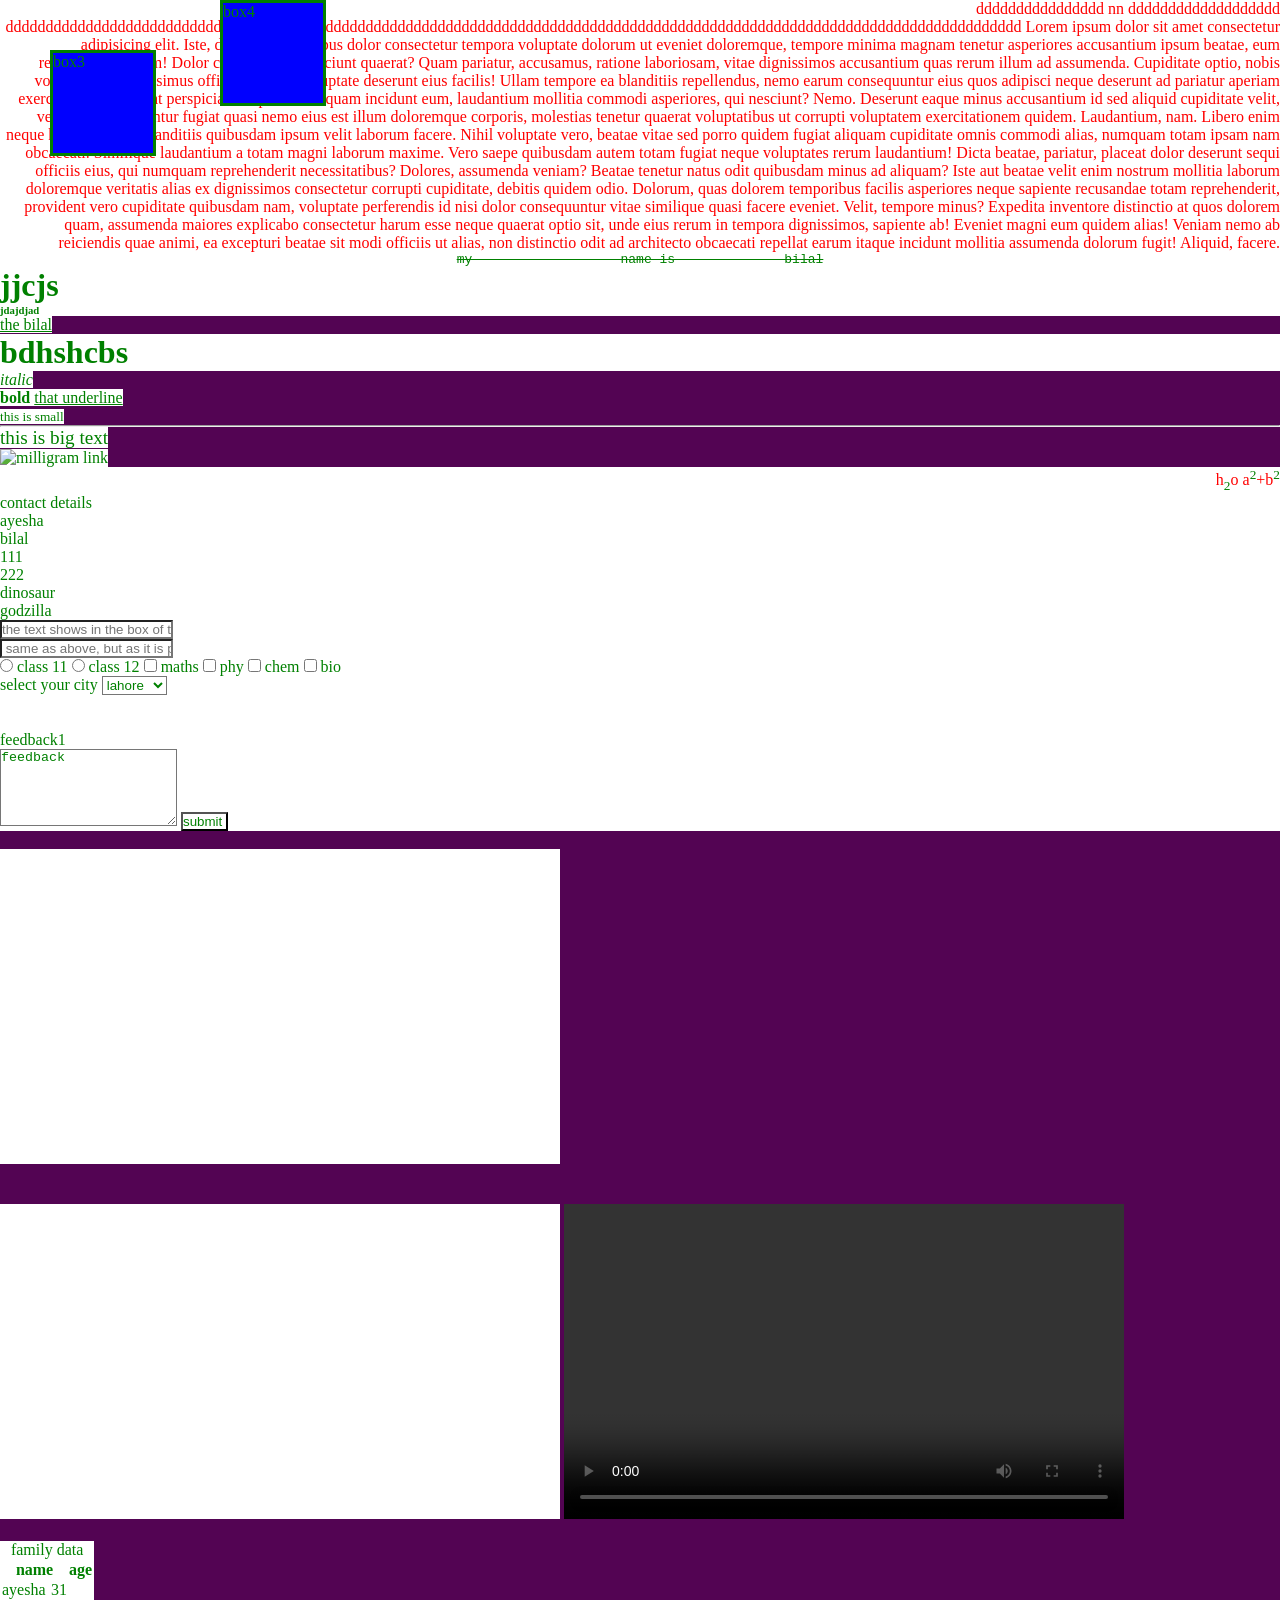
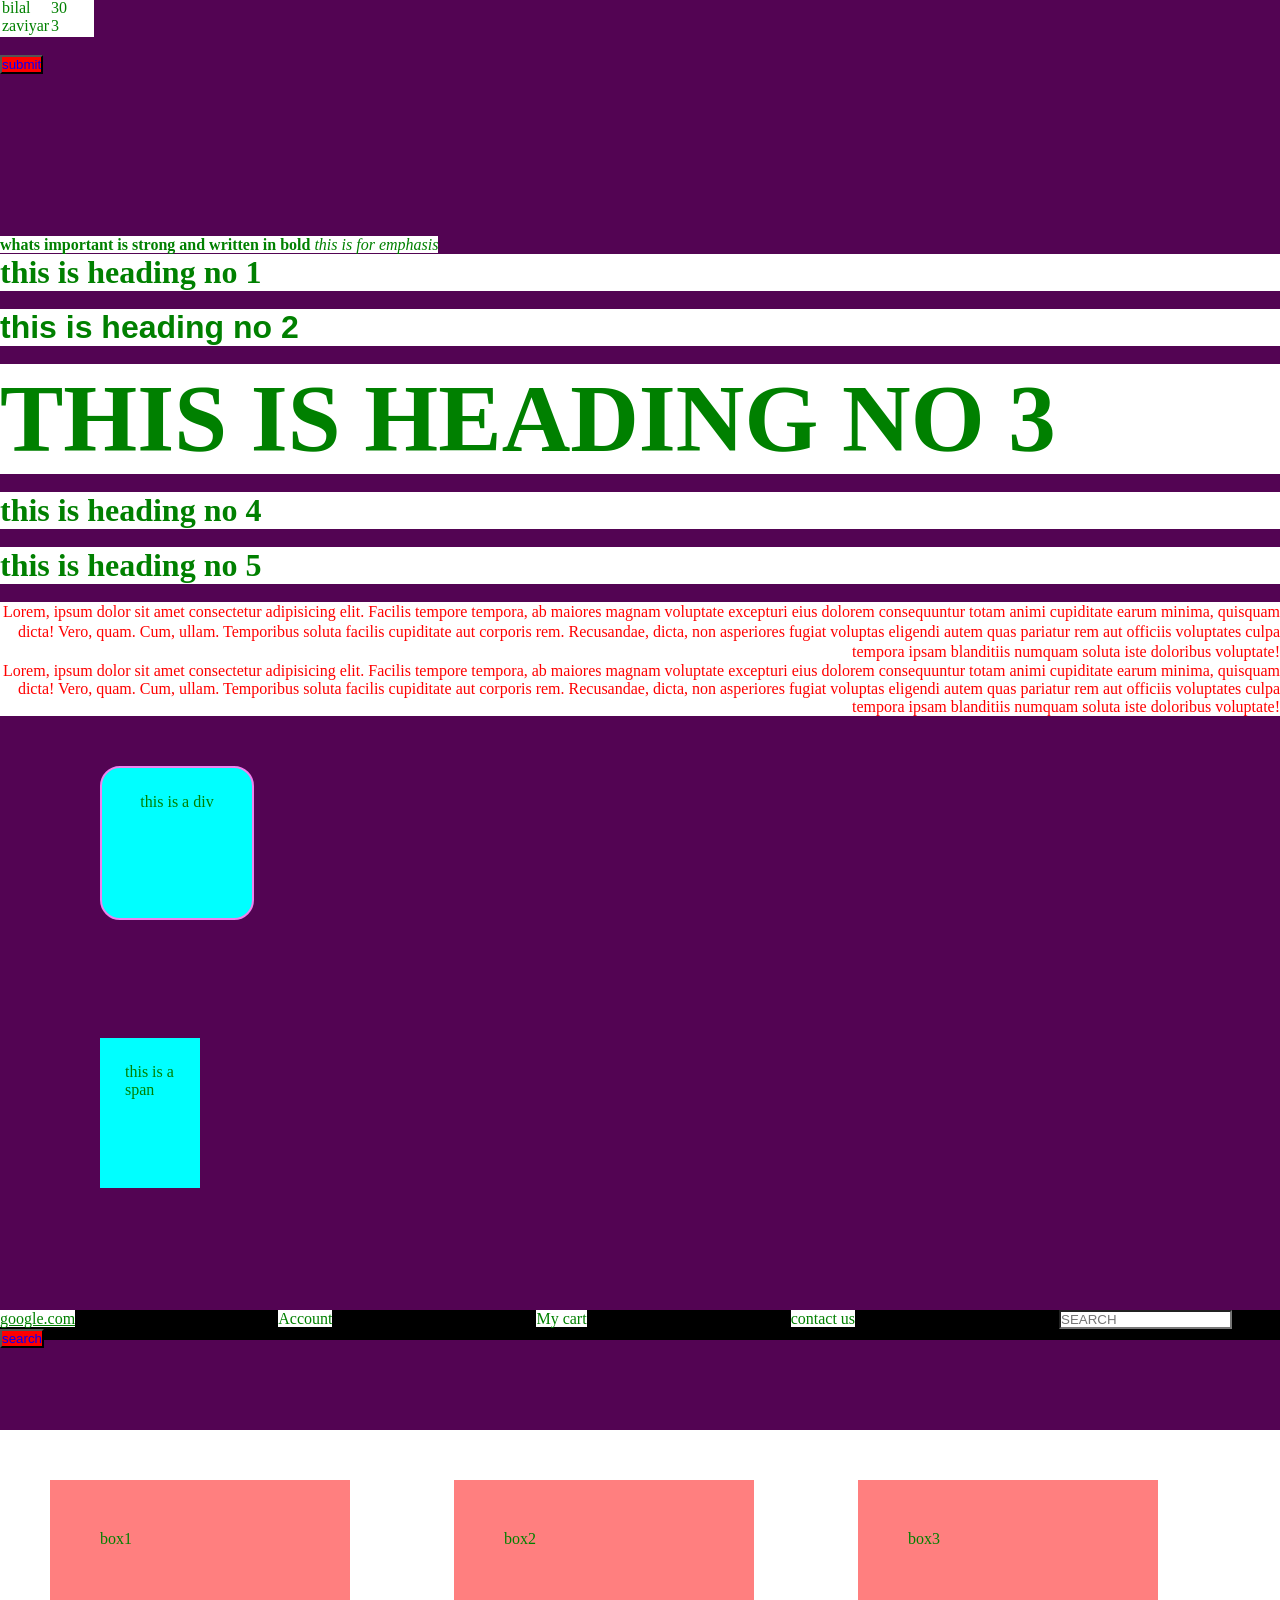
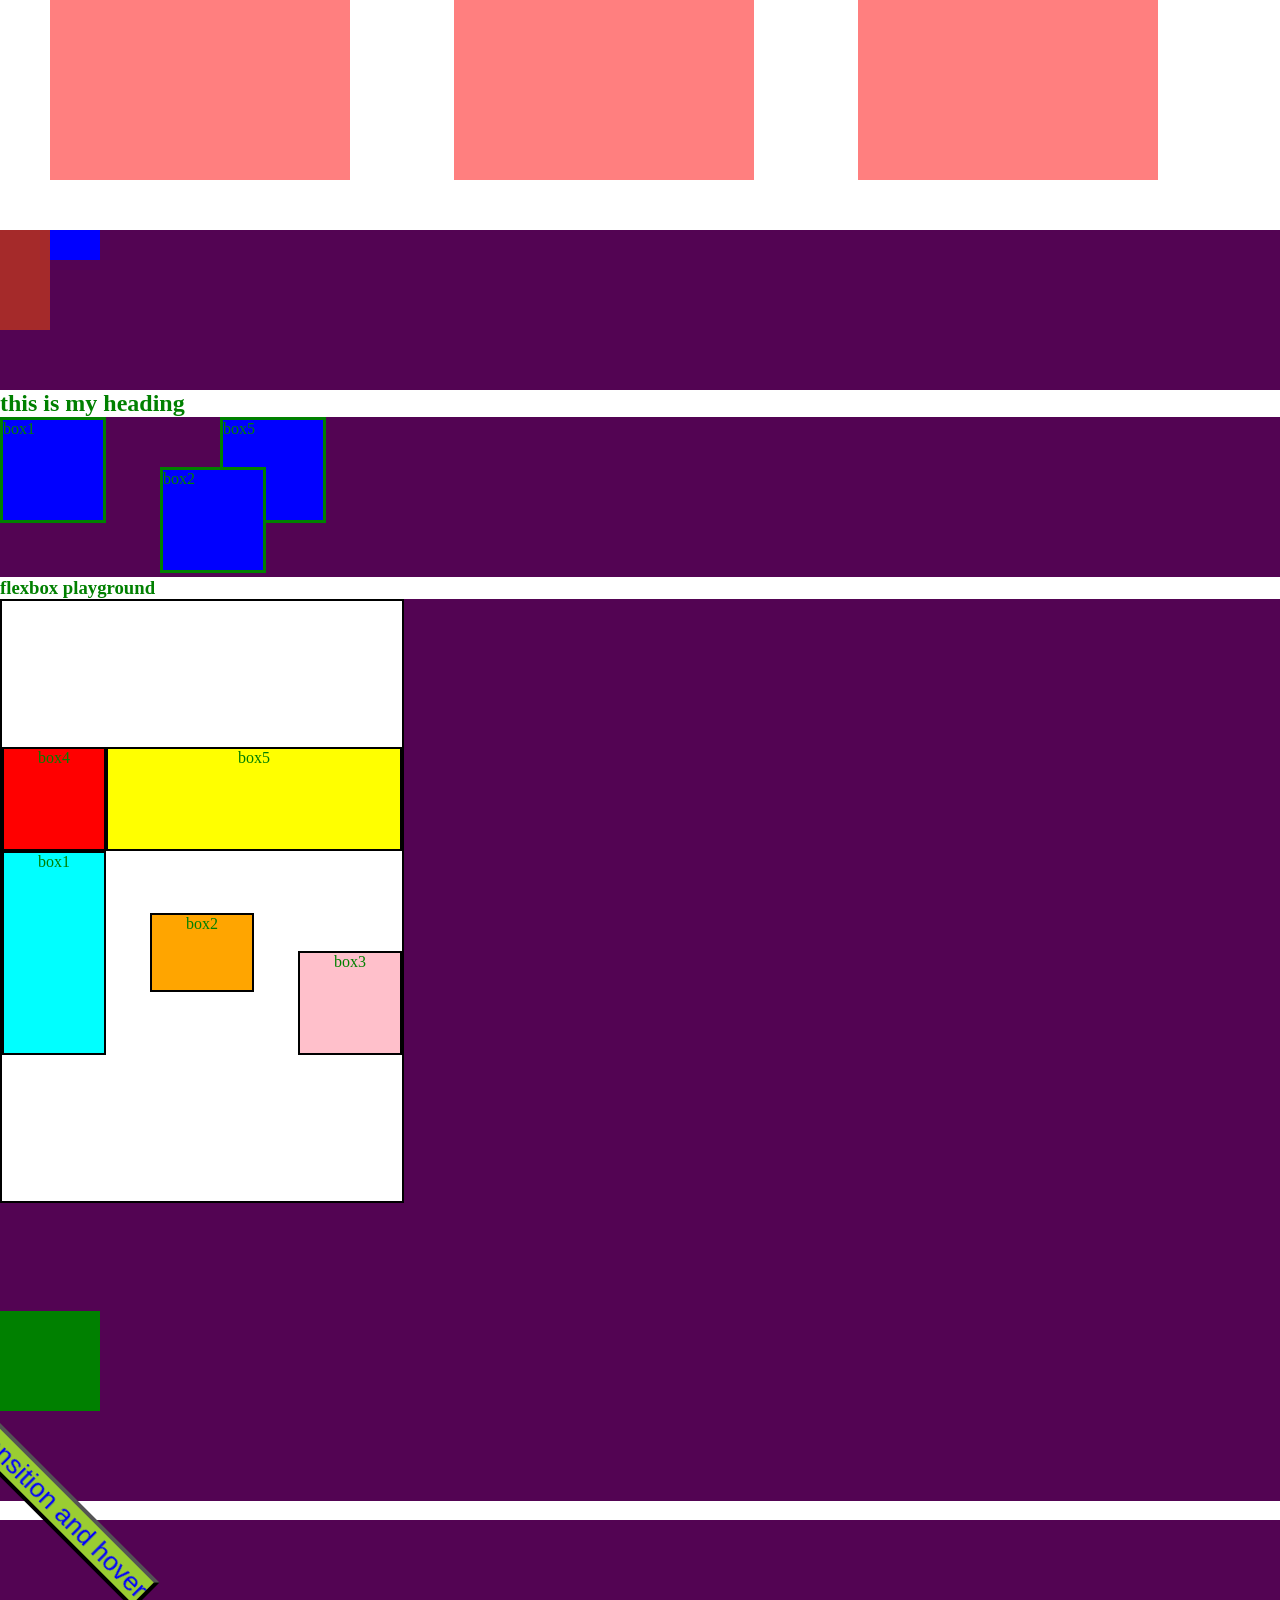
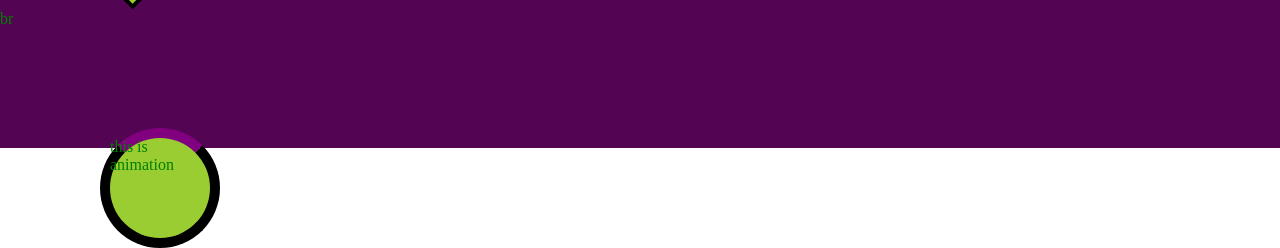
==== commit fbb50f27: "JS practise" ====
--- a/index.html
+++ b/index.html
@@ -1,3 +1,4 @@
+<!--boiler plate code: basic code which html  creates through '!'-->
 <!DOCTYPE html>
 <html lang="en">
 <head>
@@ -239,8 +240,14 @@
 </div>
 
 
-<br><br><br> <br><br><br>
+<!--<br><br><br> <br><br><br>
 <br><br><br><br><br><br>
-<!---->
+-->
+
+
+<!--javascript third phase-->
+
+
+<script src="script.js"></script>
 </body>
 </html>
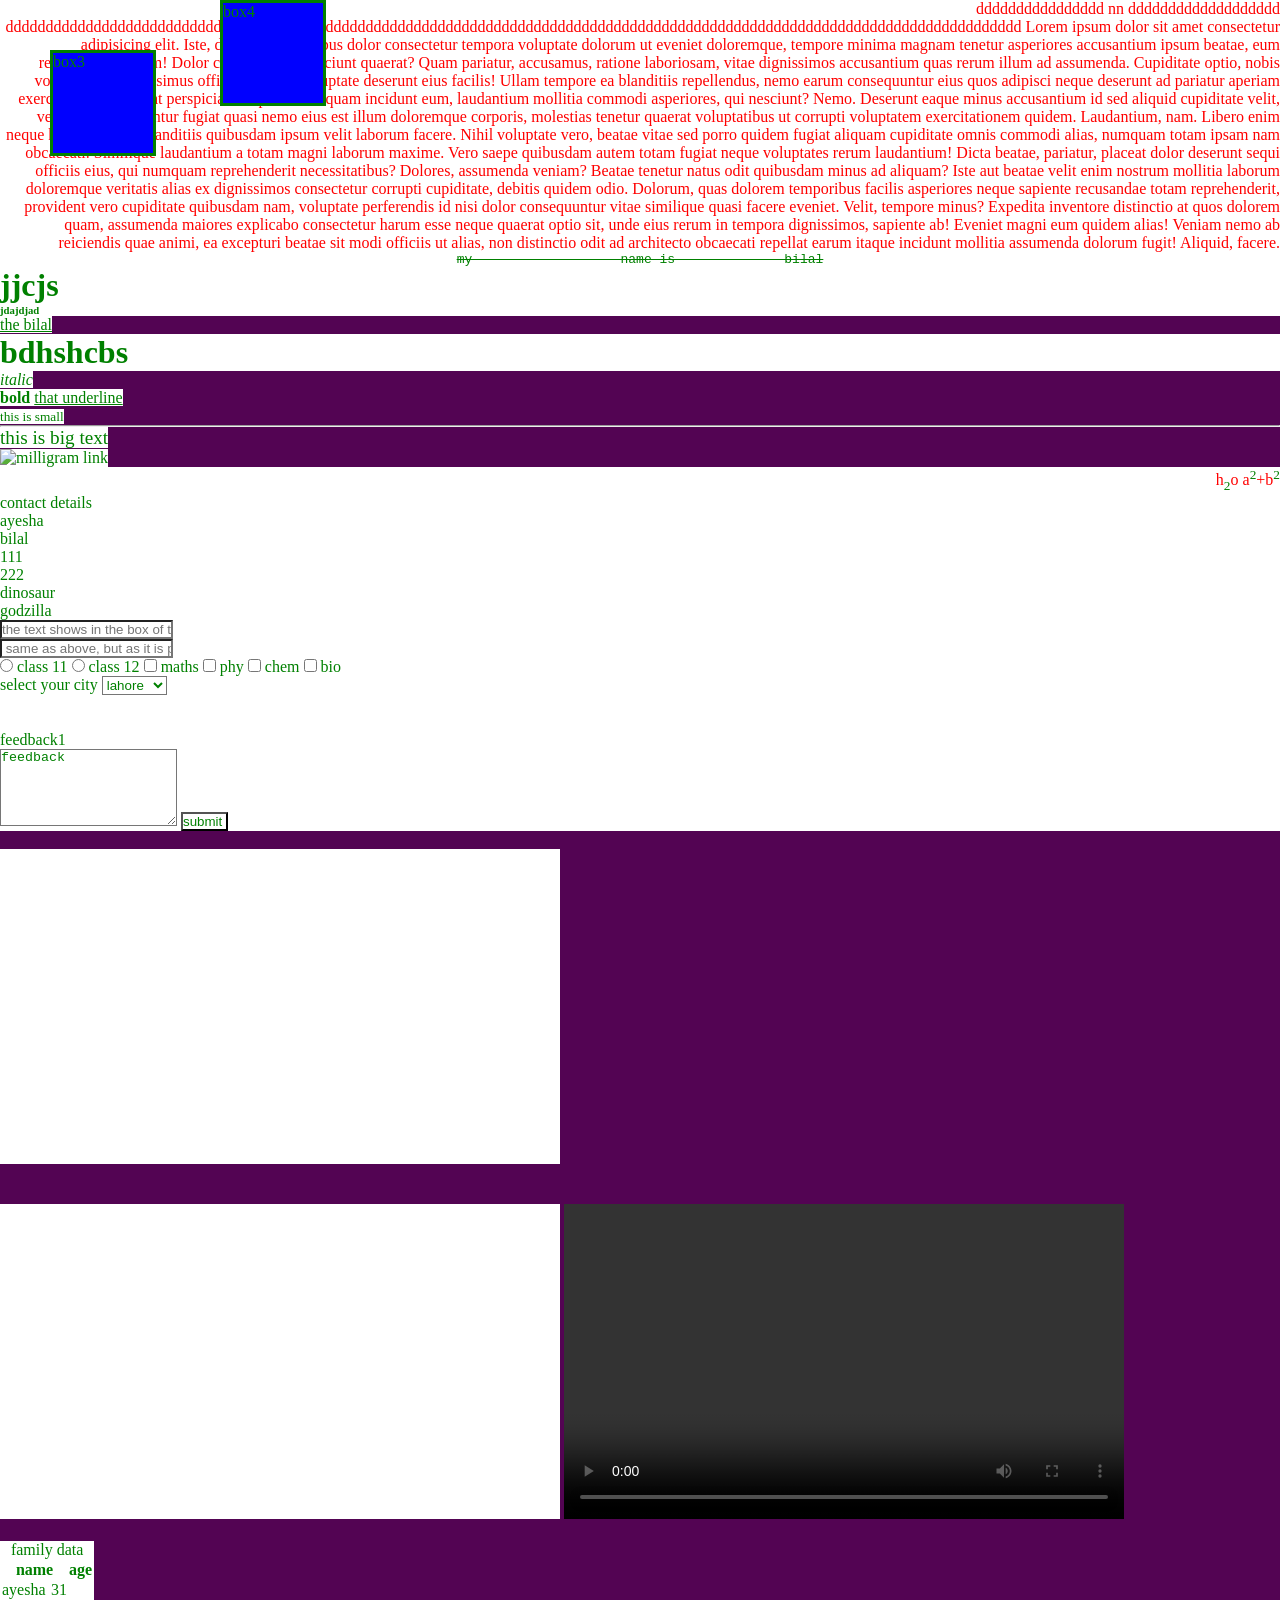
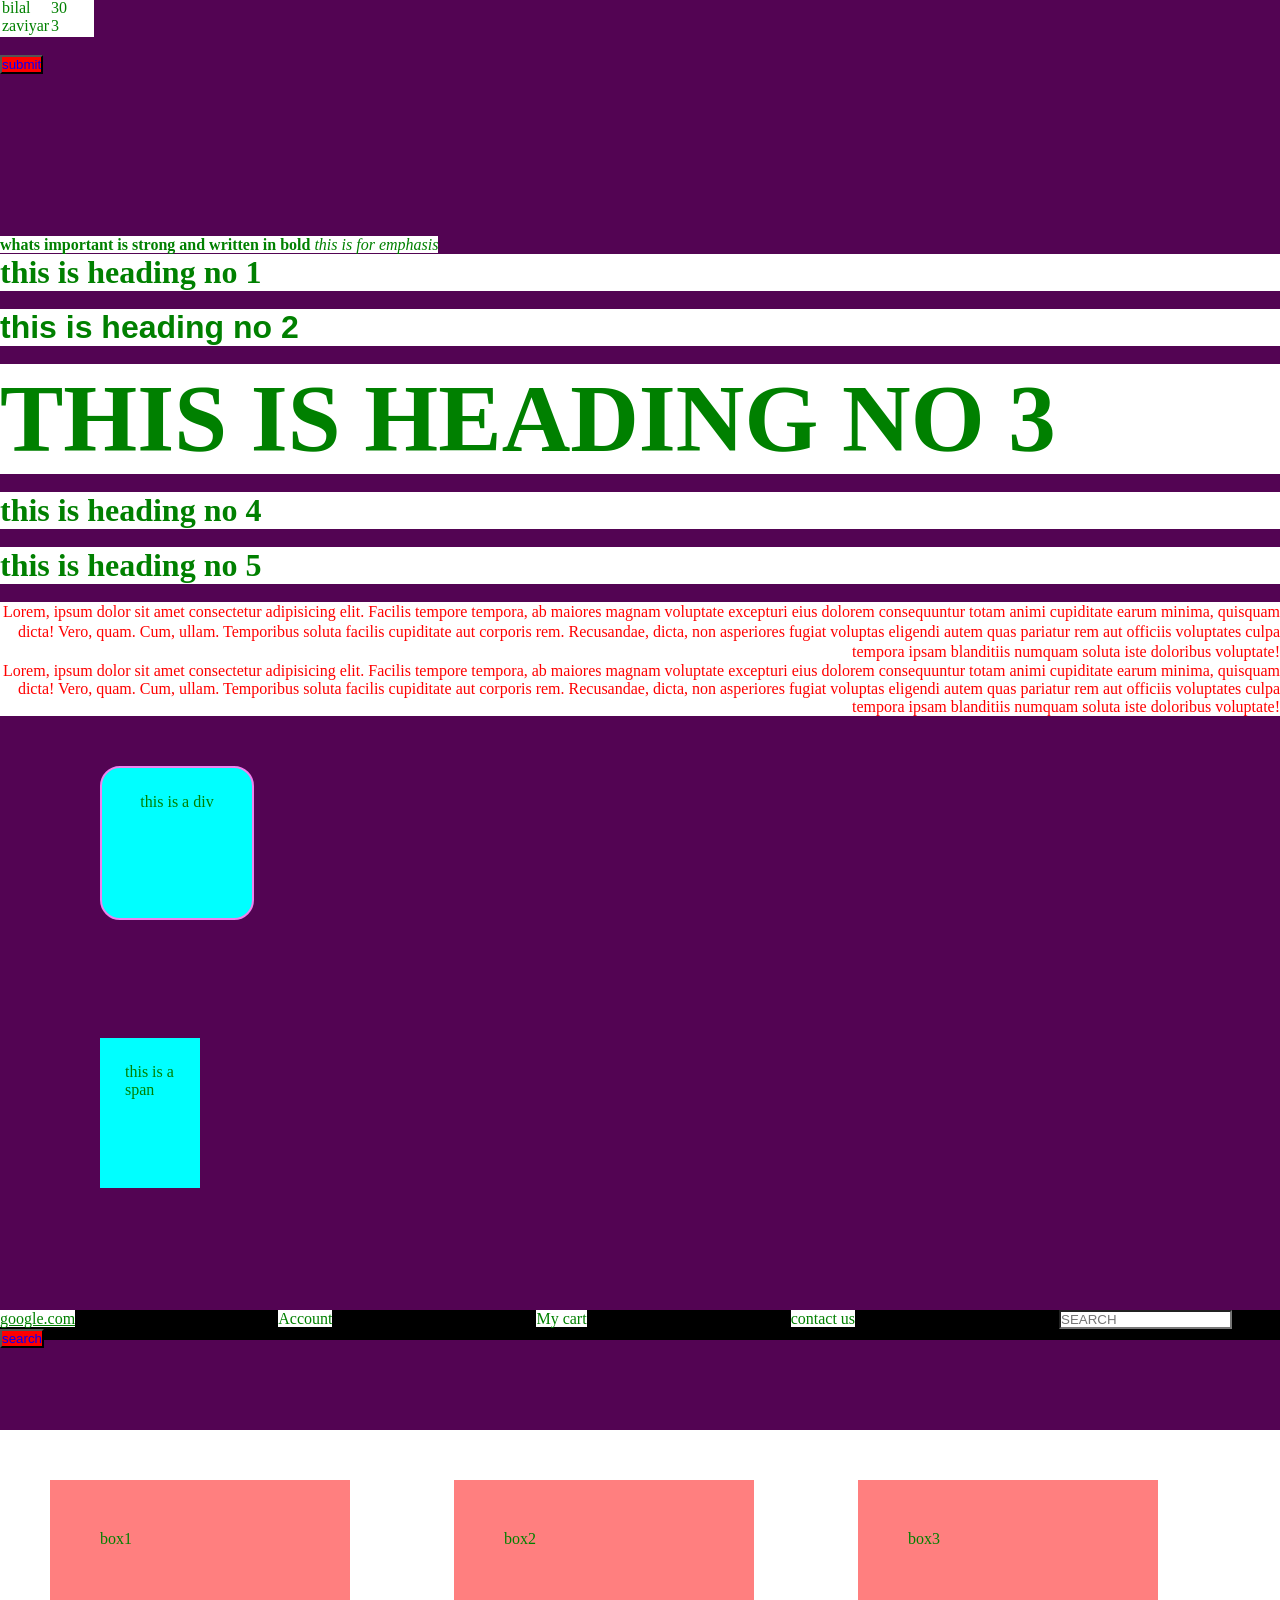
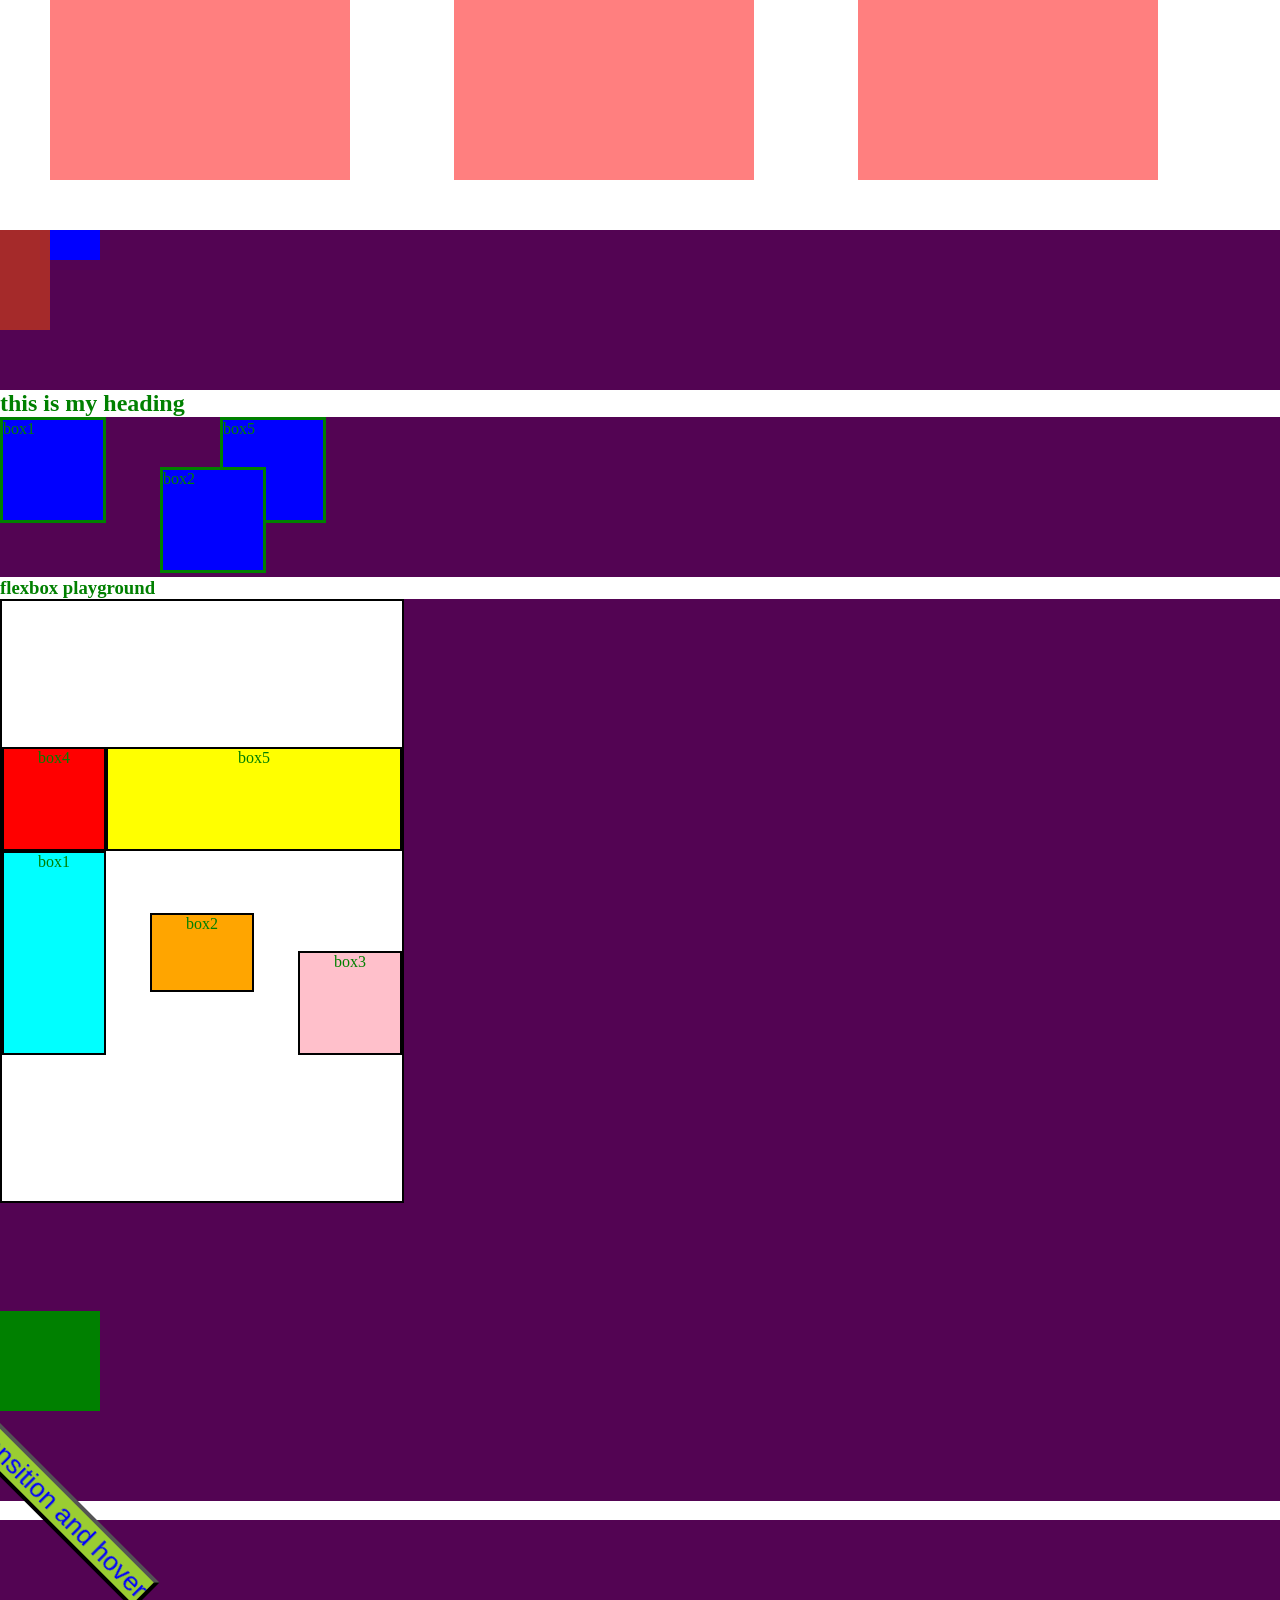
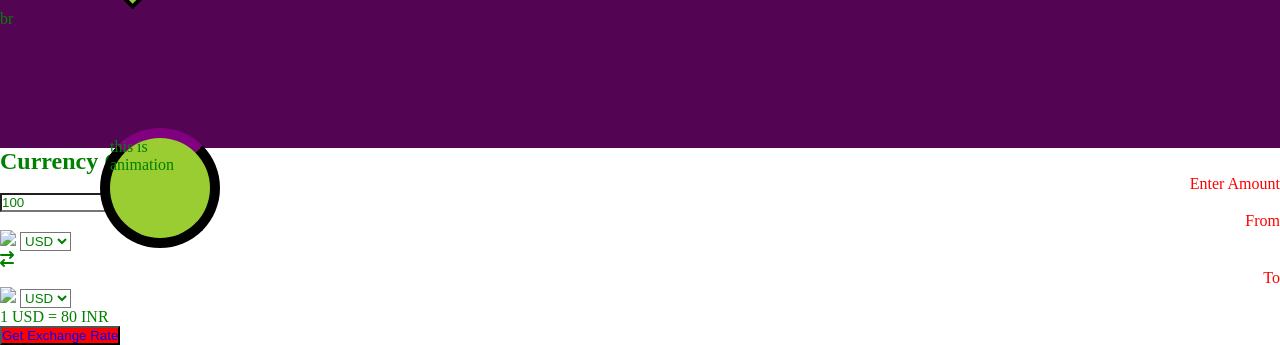
==== commit 7dea51ca: "commit tic tac" ====
--- a/index.html
+++ b/index.html
@@ -246,6 +246,81 @@
 
 
 <!--javascript third phase-->
+<!DOCTYPE html>
+<html lang="en">
+<head>
+  <meta charset="UTF-8">
+  <meta name="viewport" content="width=device-width, initial-scale=1.0">
+  <title>Currency Converter</title>
+
+  <!-- Font Awesome for icons -->
+  <link
+    rel="stylesheet"
+    href="https://cdnjs.cloudflare.com/ajax/libs/font-awesome/6.5.1/css/all.min.css"
+    integrity="sha512-DT0Q09RWCH3ppGqcWaEA1BIZOC6xxalwEsw9c2QQeAIftl+Vegovlnee1c9QX4Tctl"
+    crossorigin="anonymous"
+    referrerpolicy="no-referrer"
+  />
+
+  <!-- Your custom CSS -->
+  <link rel="stylesheet" href="style.css">
+</head>
+<body>
+  <div class="container">
+    <h2>Currency Converter</h2>
+    <form>
+      <!-- Amount Input -->
+      <div class="amount">
+        <p>Enter Amount</p>
+        <input value="100" type="text" />
+      </div>
+
+      <!-- Dropdowns -->
+      <div class="dropdown">
+        <!-- From Currency -->
+        <div class="from">
+          <p>From</p>
+          <div class="select-container">
+            <img src="https://flagsapi.com/US/flat/64.png" />
+            <select name="from">
+              <option value="USD">USD</option>
+              <option value="INR">INR</option>
+              <option value="EUR">EUR</option>
+              <option value="AUD">AUD</option>
+            </select>
+          </div>
+        </div>
+
+        <!-- Swap Icon -->
+        <i class="fa-solid fa-arrow-right-arrow-left"></i>
+
+        <!-- To Currency -->
+        <div class="to">
+          <p>To</p>
+          <div class="select-container">
+            <img src="https://flagsapi.com/IN/flat/64.png" />
+            <select name="to">
+              <option value="USD">USD</option>
+              <option value="INR">INR</option>
+              <option value="EUR">EUR</option>
+              <option value="AUD">AUD</option>
+            </select>
+          </div>
+        </div>
+      </div>
+
+      <!-- Result Message -->
+      <div class="msg">1 USD = 80 INR</div>
+
+      <!-- Button -->
+      <button type="button">Get Exchange Rate</button>
+    </form>
+  </div>
+
+  <!-- Optional: Your JS file -->
+  <script src="script.js"></script>
+</body>
+</html>
 
 
 <script src="script.js"></script>
